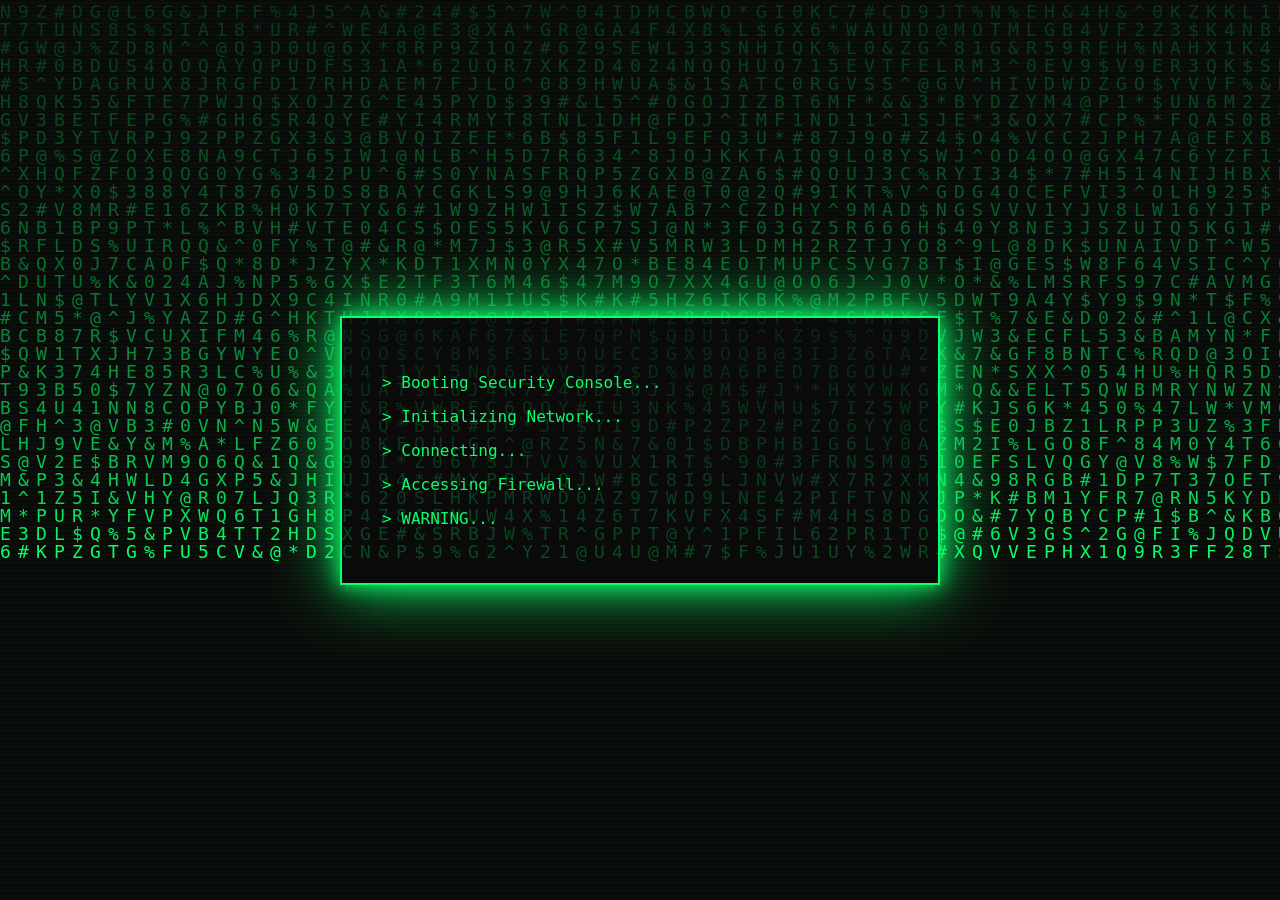
==== index.html @ 8a27b748 "Initial project upload Added the complete Hack the System project built with HTML, CSS, and JavaScri" ====
<!DOCTYPE html>
<html lang="en">
<head>

<meta charset="UTF-8">
<meta name="viewport" content="width=device-width, initial-scale=1.0">

<title>Hack The System</title>

<link rel="stylesheet" href="style.css">
<script src="script.js"></script>
</head>

<body>

<canvas id="matrix"></canvas>

<div class="scanlines"></div>

<div id="bootScreen">

    <div class="terminal">

        <p>> Booting Security Console...</p>
        <p>> Initializing Network...</p>
        <p>> Connecting...</p>
        <p>> Accessing Firewall...</p>
        <p>> WARNING...</p>

    </div>

</div>


<div id="mainScreen" class="hidden">

    <h1 class="glitch" data-text="HACK THE SYSTEM">
        HACK THE SYSTEM
    </h1>

    <div class="card">

        <div id="terminalText"></div>

        <button id="startBtn">
            START HACK
        </button>

    </div>

</div>

<script>

const terminalmessage=[
"SYSTEM BREACH DETECTED",
"",
"Hack the system to retrieve the access code.",
"",
"Your only way in is to solve the Numberdle.",
"",
"Good Luck..."
];

setTimeout(()=>{

document.getElementById("bootScreen").style.display="none";

document.getElementById("mainScreen").classList.remove("hidden");

typeMessage();

},4500);


function typeMessage(){

const box=document.getElementById("terminalText");

let line=0;

function typeLine(){

if(line>=terminalmessage.length) return;

let i=0;

const p=document.createElement("p");

box.appendChild(p);

const txt=terminalmessage[line];

const timer=setInterval(()=>{

p.textContent=txt.substring(0,i);

i++;

if(i>txt.length){

clearInterval(timer);

line++;

setTimeout(typeLine,300);

}

},35);

}

typeLine();

}

document.getElementById("startBtn").onclick = () => {
    window.location.href = "numberdle.html";
};
</script>

<script>

const canvas=document.getElementById("matrix");

const ctx=canvas.getContext("2d");

canvas.width=window.innerWidth;
canvas.height=window.innerHeight;

const letters="ABCDEFGHIJKLMNOPQRSTUVWXYZ0123456789#$%^&*@";

const fontSize=18;

const columns=canvas.width/fontSize;

const drops=[];

for(let i=0;i<columns;i++)
drops[i]=1;

function draw(){

ctx.fillStyle="rgba(0,0,0,0.06)";
ctx.fillRect(0,0,canvas.width,canvas.height);

ctx.fillStyle="#00ff66";
ctx.font=fontSize+"px monospace";

for(let i=0;i<drops.length;i++){

const text=letters[Math.floor(Math.random()*letters.length)];

ctx.fillText(text,i*fontSize,drops[i]*fontSize);

if(drops[i]*fontSize>canvas.height&&Math.random()>0.975)
drops[i]=0;

drops[i]++;

}

}

setInterval(draw,40);

window.onresize=()=>{

canvas.width=innerWidth;
canvas.height=innerHeight;

}

</script>

</body>
</html>
---- style.css ----
*{

margin:0;
padding:0;
box-sizing:border-box;

}

body{

font-family:Consolas,monospace;
background:black;
overflow:hidden;
color:#00ff66;

}

#matrix{

position:fixed;
top:0;
left:0;
width:100%;
height:100%;
z-index:-3;

}

.scanlines{

position:fixed;

width:100%;
height:100%;

background:
linear-gradient(
transparent 50%,
rgba(0,255,0,.03) 51%
);

background-size:100% 4px;

pointer-events:none;

animation:flicker .15s infinite;

z-index:-2;

}

@keyframes flicker{

0%{opacity:.96;}
50%{opacity:1;}
100%{opacity:.94;}

}

#bootScreen{

display:flex;
justify-content:center;
align-items:center;

height:100vh;

}

.terminal{

width:600px;
max-width:90%;

padding:40px;

border:2px solid #00ff66;

background:rgba(0,0,0,.75);

box-shadow:
0 0 20px #00ff66,
0 0 60px #00ff66;

}

.terminal p{

margin:15px 0;

animation:fade 1s forwards;

opacity:0;

}

.terminal p:nth-child(1){animation-delay:.2s;}
.terminal p:nth-child(2){animation-delay:.8s;}
.terminal p:nth-child(3){animation-delay:1.4s;}
.terminal p:nth-child(4){animation-delay:2.2s;}
.terminal p:nth-child(5){animation-delay:3s;}

@keyframes fade{

to{
opacity:1;
}

}

.hidden{

display:none;

}

#mainScreen{

height:100vh;

display:flex;

flex-direction:column;

justify-content:center;

align-items:center;

padding:20px;

}

.glitch{

font-size:4rem;

position:relative;

color:#00ff66;

margin-bottom:40px;

text-shadow:
0 0 8px #00ff66,
0 0 30px #00ff66;

animation:glitch 1.2s infinite;

}

.glitch::before{

content:attr(data-text);

position:absolute;

left:-3px;

top:0;

color:red;

overflow:hidden;

clip-path:inset(0 0 50% 0);

opacity:.5;

}

.glitch::after{

content:attr(data-text);

position:absolute;

left:3px;

top:0;

color:cyan;

clip-path:inset(50% 0 0 0);

opacity:.5;

}

@keyframes glitch{

0%{transform:skew(0deg);}
20%{transform:skew(2deg);}
40%{transform:translate(-2px);}
60%{transform:translate(2px);}
80%{transform:skew(-2deg);}
100%{transform:none;}

}

.card{

width:700px;
max-width:90%;

padding:40px;

border:2px solid #00ff66;

background:rgba(0,0,0,.65);

backdrop-filter:blur(12px);

box-shadow:
0 0 30px #00ff66;

}

#terminalText{

min-height:220px;

font-size:1.1rem;

line-height:2;

white-space:pre-wrap;

}

#terminalText p::after{

content:"_";

animation:cursor .8s infinite;

}

@keyframes cursor{

50%{
opacity:0;
}

}

button{

margin-top:25px;

padding:18px 45px;

background:black;

border:2px solid #00ff66;

color:#00ff66;

font-size:20px;

cursor:pointer;

transition:.3s;

}

button:hover{

background:#00ff66;

color:black;

box-shadow:
0 0 20px #00ff66,
0 0 40px #00ff66;

transform:scale(1.05);

}

@media(max-width:700px){

.glitch{

font-size:2rem;

text-align:center;

}

.card{

padding:25px;

}

#terminalText{

font-size:15px;

}

button{

width:100%;

}

}
/* ==========================================
   PART 2C-1
   NUMBERDLE PAGE STYLES
========================================== */

/* ---------- Main Layout ---------- */

.game-container{
    width:100%;
    max-width:1000px;
    margin:0 auto;
    min-height:100vh;
    padding:30px 20px;
    display:flex;
    flex-direction:column;
    align-items:center;
    justify-content:flex-start;
}

/* ---------- Header ---------- */

.game-header{
    text-align:center;
    margin-bottom:20px;
}

.subtitle{
    color:#8effb6;
    letter-spacing:2px;
    margin-top:10px;
    opacity:.9;
}

/* ---------- Status ---------- */

.status-panel{
    display:flex;
    gap:15px;
    flex-wrap:wrap;
    justify-content:center;
    margin-bottom:25px;
    width:100%;
}

.status-card{
    min-width:170px;
    background:rgba(0,0,0,.55);
    border:1px solid #00ff66;
    border-radius:10px;
    padding:12px;
    text-align:center;
    box-shadow:0 0 15px rgba(0,255,102,.25);
}

.status-card span{
    display:block;
    font-size:.8rem;
    color:#8effb6;
}

.status-card strong{
    display:block;
    margin-top:6px;
    font-size:1.2rem;
}

/* ---------- Board ---------- */

.board-wrapper{
    margin:20px 0;
}

.board{
    display:flex;
    flex-direction:column;
    gap:12px;
}

.row{
    display:flex;
    gap:12px;
    justify-content:center;
}

/* ---------- Tiles ---------- */

.tile{
    width:65px;
    height:65px;

    border:2px solid #00ff66;

    display:flex;
    align-items:center;
    justify-content:center;

    font-size:2rem;
    font-weight:bold;

    background:rgba(0,0,0,.65);

    box-shadow:
        0 0 10px rgba(0,255,102,.3);

    transition:
        transform .25s,
        background .25s,
        border-color .25s;

    user-select:none;
}

.tile:not(.correct):not(.present):not(.absent){
    color:#00ff66;
}

.tile.active{
    border-color:#ffffff;
    transform:scale(1.05);
}

/* ---------- Message ---------- */

.message-panel{
    margin:20px 0;
    min-height:30px;
    text-align:center;
}

#message{
    color:#b9ffd0;
    font-size:1rem;
}

/* ---------- Keyboard ---------- */

.keyboard-wrapper{
    width:100%;
    max-width:520px;
    margin-top:20px;
}

.keyboard-row{
    display:flex;
    justify-content:center;
    gap:10px;
    margin-bottom:10px;
}

.key{
    min-width:60px;
    height:55px;

    border:1px solid #00ff66;

    background:rgba(0,0,0,.7);

    color:#00ff66;

    font-size:18px;
    font-weight:bold;

    cursor:pointer;

    border-radius:8px;

    transition:
        background .2s,
        transform .15s,
        box-shadow .2s;
}

.key:hover{
    background:#00ff66;
    color:#000;
    transform:translateY(-2px);
    box-shadow:0 0 15px #00ff66;
}

.key:active{
    transform:scale(.95);
}

.key.action{
    flex:1;
}

.key.enter{
    flex:1.2;
}

/* ---------- Hacker Feed ---------- */

#hackFeed{
    margin-top:25px;
    min-height:25px;
    font-size:.95rem;
    color:#7dffaf;
    opacity:.8;
    letter-spacing:1px;
    text-align:center;
}

/* ---------- Responsive ---------- */

@media (max-width:768px){

    .tile{
        width:55px;
        height:55px;
        font-size:1.6rem;
    }

    .status-card{
        min-width:130px;
    }

    .key{
        min-width:50px;
        height:48px;
        font-size:16px;
    }

}

@media (max-width:520px){

    .game-container{
        padding:20px 10px;
    }

    .tile{
        width:48px;
        height:48px;
        font-size:1.4rem;
    }

    .row{
        gap:8px;
    }

    .keyboard-row{
        gap:6px;
    }

    .key{
        min-width:42px;
        height:44px;
        font-size:15px;
    }

    .status-panel{
        flex-direction:column;
        align-items:center;
    }

    .status-card{
        width:100%;
        max-width:300px;
    }

}
/*==================================================
PART 2C-2
Win/Lose Overlay + Final Polish
==================================================*/

/* Hide Elements */

.hidden{
    display:none !important;
}

/* ---------------- Overlay ---------------- */

.overlay{

    position:fixed;

    inset:0;

    background:rgba(0,0,0,.82);

    backdrop-filter:blur(8px);

    display:flex;

    justify-content:center;

    align-items:center;

    z-index:9999;

    animation:fadeIn .35s ease;

}

@keyframes fadeIn{

    from{

        opacity:0;

    }

    to{

        opacity:1;

    }

}

/* ---------------- Overlay Card ---------------- */

.overlay-card{

    width:min(92%,520px);

    padding:35px;

    text-align:center;

    border:2px solid #00ff66;

    border-radius:14px;

    background:rgba(10,10,10,.82);

    backdrop-filter:blur(14px);

    box-shadow:

        0 0 20px #00ff66,

        0 0 60px rgba(0,255,102,.25);

    animation:popup .4s ease;

}

@keyframes popup{

    from{

        transform:scale(.8);

        opacity:0;

    }

    to{

        transform:scale(1);

        opacity:1;

    }

}

.overlay-card h2{

    color:#00ff66;

    font-size:2rem;

    margin-bottom:15px;

    text-shadow:

        0 0 10px #00ff66,

        0 0 30px #00ff66;

}

.overlay-card p{

    color:#baffd1;

    margin:10px 0;

    line-height:1.6;

}

.overlay-card .small{

    font-size:.9rem;

    opacity:.8;

}

/* ---------------- Access Code ---------------- */

.access-code{

    margin:25px auto;

    padding:15px;

    width:220px;

    border:2px dashed #00ff66;

    border-radius:10px;

    font-size:2rem;

    letter-spacing:5px;

    color:#00ff66;

    background:#000;

    box-shadow:

        inset 0 0 12px rgba(0,255,102,.4),

        0 0 15px rgba(0,255,102,.35);

}

/* ---------------- Loader ---------------- */

.loader{

    margin:25px auto;

    width:60px;

    height:60px;

    border-radius:50%;

    border:5px solid rgba(0,255,102,.2);

    border-top-color:#00ff66;

    animation:spin 1s linear infinite;

}

@keyframes spin{

    to{

        transform:rotate(360deg);

    }

}

/* ---------------- Buttons ---------------- */

.overlay button{

    margin-top:20px;

    padding:15px 30px;

    border:2px solid #00ff66;

    background:#000;

    color:#00ff66;

    cursor:pointer;

    font-size:17px;

    font-weight:bold;

    border-radius:8px;

    transition:.25s;

}

.overlay button:hover{

    background:#00ff66;

    color:#000;

    transform:translateY(-2px);

    box-shadow:

        0 0 20px #00ff66,

        0 0 40px rgba(0,255,102,.4);

}

/* ---------------- Improved Tile Animation ---------------- */

.tile{

    perspective:600px;

}

.flip{

    animation:flipTile .55s ease;

}

@keyframes flipTile{

    0%{

        transform:rotateX(0);

    }

    50%{

        transform:rotateX(90deg);

    }

    100%{

        transform:rotateX(0);

    }

}

/* ---------------- Shake ---------------- */

.shake{

    animation:shakeTile .35s;

}

@keyframes shakeTile{

    0%,100%{

        transform:translateX(0);

    }

    20%{

        transform:translateX(-7px);

    }

    40%{

        transform:translateX(7px);

    }

    60%{

        transform:translateX(-7px);

    }

    80%{

        transform:translateX(7px);

    }

}

/* ---------------- Glow Effects ---------------- */

.correct{

    box-shadow:

        0 0 15px #16c60c,

        0 0 30px #16c60c;

}

.present{

    box-shadow:

        0 0 15px #d6b500,

        0 0 30px #d6b500;

}

.absent{

    box-shadow:

        0 0 8px #555;

}

/* ---------------- CRT Flicker ---------------- */

body::after{

    content:"";

    position:fixed;

    inset:0;

    pointer-events:none;

    opacity:.04;

    background:white;

    animation:crt .12s infinite;

}

@keyframes crt{

    0%{

        opacity:.04;

    }

    50%{

        opacity:.02;

    }

    100%{

        opacity:.05;

    }

}

/* ---------------- Scrollbar ---------------- */

::-webkit-scrollbar{

    width:10px;

}

::-webkit-scrollbar-track{

    background:#000;

}

::-webkit-scrollbar-thumb{

    background:#00ff66;

    border-radius:20px;

}

/* ---------------- Mobile ---------------- */

@media (max-width:500px){

    .overlay-card{

        padding:25px;

    }

    .overlay-card h2{

        font-size:1.5rem;

    }

    .access-code{

        width:180px;

        font-size:1.5rem;

        letter-spacing:3px;

    }

}
/*==================================================
PART 4C-1
SUCCESS PAGE
==================================================*/

/* ---------- Layout ---------- */

.success-container{

    width:100%;

    min-height:100vh;

    display:flex;

    justify-content:center;

    align-items:center;

    padding:40px 20px;

}

.success-card{

    width:min(900px,95%);

    padding:40px;

    border:2px solid #00ff66;

    border-radius:16px;

    background:rgba(0,0,0,.72);

    backdrop-filter:blur(15px);

    box-shadow:

        0 0 25px #00ff66,

        0 0 60px rgba(0,255,102,.18);

}

/* ---------- Subtitle ---------- */

.success-subtitle{

    text-align:center;

    margin:15px 0 35px;

    color:#9dffc6;

    letter-spacing:2px;

}

/* ---------- Terminal ---------- */

.terminal-window{

    width:100%;

    height:320px;

    overflow-y:auto;

    overflow-x:hidden;

    background:#050505;

    border:2px solid #00ff66;

    border-radius:12px;

    padding:20px;

    box-shadow:

        inset 0 0 20px rgba(0,255,102,.2);

}

#terminalOutput{

    font-family:Consolas,monospace;

    font-size:16px;

    color:#00ff66;

    line-height:1.8;

    white-space:pre-wrap;

}

#terminalOutput p{

    margin-bottom:10px;

}

/* ---------- Success Panel ---------- */

.success-panel{

    margin-top:35px;

    border:2px solid #00ff66;

    border-radius:12px;

    background:#020202;

    padding:25px;

    text-align:center;

    box-shadow:

        0 0 18px rgba(0,255,102,.3);

}

.success-panel pre{

    color:#00ff66;

    font-family:Consolas,monospace;

    font-size:18px;

    line-height:1.7;

    white-space:pre-wrap;

}

/* ---------- Restart Button ---------- */

#restartMission{

    display:block;

    margin:35px auto 0;

    padding:16px 40px;

    background:#000;

    border:2px solid #00ff66;

    color:#00ff66;

    font-size:18px;

    font-weight:bold;

    cursor:pointer;

    border-radius:10px;

    transition:.25s;

}

#restartMission:hover{

    background:#00ff66;

    color:#000;

    box-shadow:

        0 0 18px #00ff66,

        0 0 35px rgba(0,255,102,.35);

    transform:translateY(-3px);

}

#restartMission:active{

    transform:scale(.96);

}

/* ---------- Scrollbar ---------- */

.terminal-window::-webkit-scrollbar{

    width:8px;

}

.terminal-window::-webkit-scrollbar-track{

    background:#000;

}

.terminal-window::-webkit-scrollbar-thumb{

    background:#00ff66;

    border-radius:20px;

}

/* ---------- Responsive ---------- */

@media(max-width:700px){

    .success-card{

        padding:25px;

    }

    .terminal-window{

        height:260px;

    }

    .success-panel pre{

        font-size:15px;

    }

}

@media(max-width:480px){

    .terminal-window{

        height:220px;

    }

    #terminalOutput{

        font-size:14px;

    }

    .success-panel{

        padding:18px;

    }

    .success-panel pre{

        font-size:13px;

    }

    #restartMission{

        width:100%;

    }

}/*==================================================
PART 4C-2
Final Success Page Effects
==================================================*/

/* ===============================
   Confetti Container
================================*/

#confettiContainer{

    position:fixed;

    inset:0;

    pointer-events:none;

    overflow:hidden;

    z-index:5;

}

/* Individual Confetti */

.confetti-piece{

    position:absolute;

    width:10px;

    height:18px;

    border-radius:2px;

    opacity:.9;

    animation:confettiFall linear forwards;

}

@keyframes confettiFall{

    0%{

        transform:
            translateY(-100px)
            rotate(0deg);

        opacity:1;

    }

    100%{

        transform:
            translateY(120vh)
            rotate(720deg);

        opacity:0;

    }

}

/* ===============================
   Celebration Overlay
================================*/

#celebrationOverlay{

    backdrop-filter:blur(10px);

}

#celebrationOverlay .overlay-card{

    animation:celebrate .5s ease;

}

@keyframes celebrate{

    from{

        transform:scale(.75);

        opacity:0;

    }

    to{

        transform:scale(1);

        opacity:1;

    }

}

/* ===============================
   Success Card Glow
================================*/

.success-card{

    animation:successPulse 4s infinite;

}

@keyframes successPulse{

    0%{

        box-shadow:

            0 0 20px #00ff66,

            0 0 40px rgba(0,255,102,.15);

    }

    50%{

        box-shadow:

            0 0 35px #00ff66,

            0 0 90px rgba(0,255,102,.35);

    }

    100%{

        box-shadow:

            0 0 20px #00ff66,

            0 0 40px rgba(0,255,102,.15);

    }

}

/* ===============================
   Terminal Cursor
================================*/

#terminalOutput p:last-child::after{

    content:"▋";

    margin-left:4px;

    animation:blinkCursor .7s infinite;

}

@keyframes blinkCursor{

    50%{

        opacity:0;

    }

}

/* ===============================
   CRT Flash
================================*/

.crtFlash{

    animation:crtFlashAnim .08s;

}

@keyframes crtFlashAnim{

    0%{

        filter:brightness(1);

    }

    50%{

        filter:brightness(1.45);

    }

    100%{

        filter:brightness(1);

    }

}

/* ===============================
   Success Text Glow
================================*/

.success-panel{

    animation:textGlow 2.5s infinite alternate;

}

@keyframes textGlow{

    from{

        text-shadow:

            0 0 6px #00ff66;

    }

    to{

        text-shadow:

            0 0 18px #00ff66,

            0 0 35px #00ff66;

    }

}

/* ===============================
   Button Glow
================================*/

#restartMission{

    position:relative;

    overflow:hidden;

}

#restartMission::before{

    content:"";

    position:absolute;

    left:-120%;

    top:0;

    width:100%;

    height:100%;

    background:

        linear-gradient(

            90deg,

            transparent,

            rgba(255,255,255,.35),

            transparent

        );

    transition:.7s;

}

#restartMission:hover::before{

    left:120%;

}

/* ===============================
   Terminal Fade
================================*/

#terminalOutput p{

    animation:terminalFade .35s ease;

}

@keyframes terminalFade{

    from{

        opacity:0;

        transform:translateY(6px);

    }

    to{

        opacity:1;

        transform:none;

    }

}

/* ===============================
   Responsive Tweaks
================================*/

@media(max-width:600px){

    .success-card{

        padding:20px;

    }

    .success-subtitle{

        font-size:14px;

    }

}

@media(max-width:420px){

    .success-panel pre{

        font-size:12px;

        line-height:1.5;

    }

}
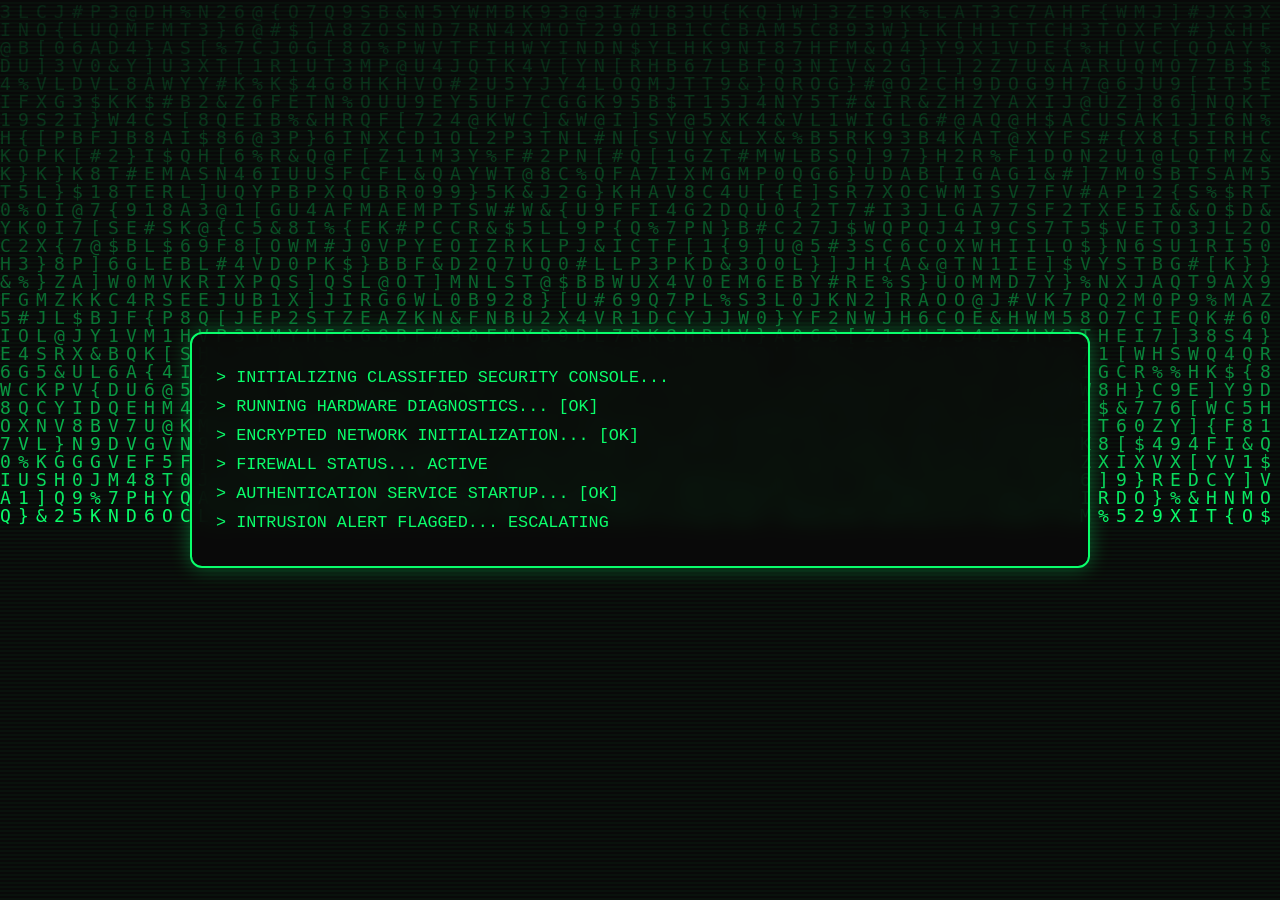
==== commit 5f6ebcb8: "Improved Numberdle:Made responsive,added instructions" ====
--- a/index.html
+++ b/index.html
@@ -1,178 +1,59 @@
 <!DOCTYPE html>
 <html lang="en">
 <head>
+    <meta charset="UTF-8">
+    <meta name="viewport" content="width=device-width, initial-scale=1.0">
+    <title>Hack the System | Classified Console</title>
+    <link rel="stylesheet" href="style.css">
+</head>
+<body class="landing-page">
+    <canvas id="matrix"></canvas>
+    <div class="scanlines"></div>
 
-<meta charset="UTF-8">
-<meta name="viewport" content="width=device-width, initial-scale=1.0">
+    <main id="bootScreen" class="boot-screen">
+        <section class="terminal boot-terminal" aria-label="Boot Sequence">
+            <p>&gt; INITIALIZING CLASSIFIED SECURITY CONSOLE...</p>
+            <p>&gt; RUNNING HARDWARE DIAGNOSTICS... [OK]</p>
+            <p>&gt; ENCRYPTED NETWORK INITIALIZATION... [OK]</p>
+            <p>&gt; FIREWALL STATUS... ACTIVE</p>
+            <p>&gt; AUTHENTICATION SERVICE STARTUP... [OK]</p>
+            <p>&gt; INTRUSION ALERT FLAGGED... ESCALATING</p>
+        </section>
+    </main>
 
-<title>Hack The System</title>
+    <main id="mainScreen" class="landing-main hidden">
+        <h1 class="glitch" data-text="HACK THE SYSTEM">HACK THE SYSTEM</h1>
 
-<link rel="stylesheet" href="style.css">
-<script src="script.js"></script>
-</head>
+        <section class="card briefing-card">
+            <div id="terminalText" class="terminal-text"></div>
 
-<body>
+            <pre class="briefing-copy">
+SECURITY INCIDENT DETECTED
 
-<canvas id="matrix"></canvas>
+An encrypted authentication token has been isolated within the target security system.
 
-<div class="scanlines"></div>
+Standard authentication has been disabled.
 
-<div id="bootScreen">
+To retrieve the temporary access token, you must successfully complete the cryptographic verification sequence.
 
-    <div class="terminal">
+NOTICE:
+■ Green  = Correct digit in the correct position.
+■ Yellow = Correct digit but incorrect position.
+■ Red    = Digit is not present.
 
-        <p>> Booting Security Console...</p>
-        <p>> Initializing Network...</p>
-        <p>> Connecting...</p>
-        <p>> Accessing Firewall...</p>
-        <p>> WARNING...</p>
+Maximum attempts before the firewall permanently locks the session: 6
 
-    </div>
+Proceed only if authorized.
+            </pre>
 
-</div>
+            <p class="fiction-note">
+                Fictional interface for entertainment and learning.
+            </p>
 
+            <button id="startBtn" type="button">INITIATE INFILTRATION</button>
+        </section>
+    </main>
 
-<div id="mainScreen" class="hidden">
-
-    <h1 class="glitch" data-text="HACK THE SYSTEM">
-        HACK THE SYSTEM
-    </h1>
-
-    <div class="card">
-
-        <div id="terminalText"></div>
-
-        <button id="startBtn">
-            START HACK
-        </button>
-
-    </div>
-
-</div>
-
-<script>
-
-const terminalmessage=[
-"SYSTEM BREACH DETECTED",
-"",
-"Hack the system to retrieve the access code.",
-"",
-"Your only way in is to solve the Numberdle.",
-"",
-"Good Luck..."
-];
-
-setTimeout(()=>{
-
-document.getElementById("bootScreen").style.display="none";
-
-document.getElementById("mainScreen").classList.remove("hidden");
-
-typeMessage();
-
-},4500);
-
-
-function typeMessage(){
-
-const box=document.getElementById("terminalText");
-
-let line=0;
-
-function typeLine(){
-
-if(line>=terminalmessage.length) return;
-
-let i=0;
-
-const p=document.createElement("p");
-
-box.appendChild(p);
-
-const txt=terminalmessage[line];
-
-const timer=setInterval(()=>{
-
-p.textContent=txt.substring(0,i);
-
-i++;
-
-if(i>txt.length){
-
-clearInterval(timer);
-
-line++;
-
-setTimeout(typeLine,300);
-
-}
-
-},35);
-
-}
-
-typeLine();
-
-}
-
-document.getElementById("startBtn").onclick = () => {
-    window.location.href = "numberdle.html";
-};
-</script>
-
-<script>
-
-const canvas=document.getElementById("matrix");
-
-const ctx=canvas.getContext("2d");
-
-canvas.width=window.innerWidth;
-canvas.height=window.innerHeight;
-
-const letters="ABCDEFGHIJKLMNOPQRSTUVWXYZ0123456789#$%^&*@";
-
-const fontSize=18;
-
-const columns=canvas.width/fontSize;
-
-const drops=[];
-
-for(let i=0;i<columns;i++)
-drops[i]=1;
-
-function draw(){
-
-ctx.fillStyle="rgba(0,0,0,0.06)";
-ctx.fillRect(0,0,canvas.width,canvas.height);
-
-ctx.fillStyle="#00ff66";
-ctx.font=fontSize+"px monospace";
-
-for(let i=0;i<drops.length;i++){
-
-const text=letters[Math.floor(Math.random()*letters.length)];
-
-ctx.fillText(text,i*fontSize,drops[i]*fontSize);
-
-if(drops[i]*fontSize>canvas.height&&Math.random()>0.975)
-drops[i]=0;
-
-drops[i]++;
-
-}
-
-}
-
-setInterval(draw,40);
-
-window.onresize=()=>{
-
-canvas.width=innerWidth;
-canvas.height=innerHeight;
-
-}
-
-</script>
-
+    <script src="script.js"></script>
 </body>
 </html>
--- a/style.css
+++ b/style.css
@@ -1,1617 +1,728 @@
-*{
-
-margin:0;
-padding:0;
-box-sizing:border-box;
-
-}
-
-body{
-
-font-family:Consolas,monospace;
-background:black;
-overflow:hidden;
-color:#00ff66;
-
-}
-
-#matrix{
-
-position:fixed;
-top:0;
-left:0;
-width:100%;
-height:100%;
-z-index:-3;
-
-}
-
-.scanlines{
-
-position:fixed;
-
-width:100%;
-height:100%;
-
-background:
-linear-gradient(
-transparent 50%,
-rgba(0,255,0,.03) 51%
-);
-
-background-size:100% 4px;
-
-pointer-events:none;
-
-animation:flicker .15s infinite;
-
-z-index:-2;
-
-}
-
-@keyframes flicker{
-
-0%{opacity:.96;}
-50%{opacity:1;}
-100%{opacity:.94;}
-
-}
-
-#bootScreen{
-
-display:flex;
-justify-content:center;
-align-items:center;
-
-height:100vh;
-
-}
-
-.terminal{
-
-width:600px;
-max-width:90%;
-
-padding:40px;
-
-border:2px solid #00ff66;
-
-background:rgba(0,0,0,.75);
-
-box-shadow:
-0 0 20px #00ff66,
-0 0 60px #00ff66;
-
-}
-
-.terminal p{
-
-margin:15px 0;
-
-animation:fade 1s forwards;
-
-opacity:0;
-
-}
-
-.terminal p:nth-child(1){animation-delay:.2s;}
-.terminal p:nth-child(2){animation-delay:.8s;}
-.terminal p:nth-child(3){animation-delay:1.4s;}
-.terminal p:nth-child(4){animation-delay:2.2s;}
-.terminal p:nth-child(5){animation-delay:3s;}
-
-@keyframes fade{
-
-to{
-opacity:1;
-}
-
-}
-
-.hidden{
-
-display:none;
-
-}
-
-#mainScreen{
-
-height:100vh;
-
-display:flex;
-
-flex-direction:column;
-
-justify-content:center;
-
-align-items:center;
-
-padding:20px;
-
-}
-
-.glitch{
-
-font-size:4rem;
-
-position:relative;
-
-color:#00ff66;
-
-margin-bottom:40px;
-
-text-shadow:
-0 0 8px #00ff66,
-0 0 30px #00ff66;
-
-animation:glitch 1.2s infinite;
-
-}
-
-.glitch::before{
-
-content:attr(data-text);
-
-position:absolute;
-
-left:-3px;
-
-top:0;
-
-color:red;
-
-overflow:hidden;
-
-clip-path:inset(0 0 50% 0);
-
-opacity:.5;
-
-}
-
-.glitch::after{
-
-content:attr(data-text);
-
-position:absolute;
-
-left:3px;
-
-top:0;
-
-color:cyan;
-
-clip-path:inset(50% 0 0 0);
-
-opacity:.5;
-
-}
-
-@keyframes glitch{
-
-0%{transform:skew(0deg);}
-20%{transform:skew(2deg);}
-40%{transform:translate(-2px);}
-60%{transform:translate(2px);}
-80%{transform:skew(-2deg);}
-100%{transform:none;}
-
-}
-
-.card{
-
-width:700px;
-max-width:90%;
-
-padding:40px;
-
-border:2px solid #00ff66;
-
-background:rgba(0,0,0,.65);
-
-backdrop-filter:blur(12px);
-
-box-shadow:
-0 0 30px #00ff66;
-
-}
-
-#terminalText{
-
-min-height:220px;
-
-font-size:1.1rem;
-
-line-height:2;
-
-white-space:pre-wrap;
-
-}
-
-#terminalText p::after{
-
-content:"_";
-
-animation:cursor .8s infinite;
-
-}
-
-@keyframes cursor{
-
-50%{
-opacity:0;
-}
-
-}
-
-button{
-
-margin-top:25px;
-
-padding:18px 45px;
-
-background:black;
-
-border:2px solid #00ff66;
-
-color:#00ff66;
-
-font-size:20px;
-
-cursor:pointer;
-
-transition:.3s;
-
-}
-
-button:hover{
-
-background:#00ff66;
-
-color:black;
-
-box-shadow:
-0 0 20px #00ff66,
-0 0 40px #00ff66;
-
-transform:scale(1.05);
-
-}
-
-@media(max-width:700px){
-
-.glitch{
-
-font-size:2rem;
-
-text-align:center;
-
-}
-
-.card{
-
-padding:25px;
-
-}
-
-#terminalText{
-
-font-size:15px;
-
-}
-
-button{
-
-width:100%;
-
-}
-
-}
-/* ==========================================
-   PART 2C-1
-   NUMBERDLE PAGE STYLES
-========================================== */
-
-/* ---------- Main Layout ---------- */
-
-.game-container{
-    width:100%;
-    max-width:1000px;
-    margin:0 auto;
-    min-height:100vh;
-    padding:30px 20px;
-    display:flex;
-    flex-direction:column;
-    align-items:center;
-    justify-content:flex-start;
-}
-
-/* ---------- Header ---------- */
-
-.game-header{
-    text-align:center;
-    margin-bottom:20px;
-}
-
-.subtitle{
-    color:#8effb6;
-    letter-spacing:2px;
-    margin-top:10px;
-    opacity:.9;
-}
-
-/* ---------- Status ---------- */
-
-.status-panel{
-    display:flex;
-    gap:15px;
-    flex-wrap:wrap;
-    justify-content:center;
-    margin-bottom:25px;
-    width:100%;
-}
-
-.status-card{
-    min-width:170px;
-    background:rgba(0,0,0,.55);
-    border:1px solid #00ff66;
-    border-radius:10px;
-    padding:12px;
-    text-align:center;
-    box-shadow:0 0 15px rgba(0,255,102,.25);
-}
-
-.status-card span{
-    display:block;
-    font-size:.8rem;
-    color:#8effb6;
-}
-
-.status-card strong{
-    display:block;
-    margin-top:6px;
-    font-size:1.2rem;
-}
-
-/* ---------- Board ---------- */
-
-.board-wrapper{
-    margin:20px 0;
-}
-
-.board{
-    display:flex;
-    flex-direction:column;
-    gap:12px;
-}
-
-.row{
-    display:flex;
-    gap:12px;
-    justify-content:center;
-}
-
-/* ---------- Tiles ---------- */
-
-.tile{
-    width:65px;
-    height:65px;
-
-    border:2px solid #00ff66;
-
-    display:flex;
-    align-items:center;
-    justify-content:center;
-
-    font-size:2rem;
-    font-weight:bold;
-
-    background:rgba(0,0,0,.65);
-
-    box-shadow:
-        0 0 10px rgba(0,255,102,.3);
-
-    transition:
-        transform .25s,
-        background .25s,
-        border-color .25s;
-
-    user-select:none;
-}
-
-.tile:not(.correct):not(.present):not(.absent){
-    color:#00ff66;
-}
-
-.tile.active{
-    border-color:#ffffff;
-    transform:scale(1.05);
-}
-
-/* ---------- Message ---------- */
-
-.message-panel{
-    margin:20px 0;
-    min-height:30px;
-    text-align:center;
-}
-
-#message{
-    color:#b9ffd0;
-    font-size:1rem;
-}
-
-/* ---------- Keyboard ---------- */
-
-.keyboard-wrapper{
-    width:100%;
-    max-width:520px;
-    margin-top:20px;
-}
-
-.keyboard-row{
-    display:flex;
-    justify-content:center;
-    gap:10px;
-    margin-bottom:10px;
-}
-
-.key{
-    min-width:60px;
-    height:55px;
-
-    border:1px solid #00ff66;
-
-    background:rgba(0,0,0,.7);
-
-    color:#00ff66;
-
-    font-size:18px;
-    font-weight:bold;
-
-    cursor:pointer;
-
-    border-radius:8px;
-
-    transition:
-        background .2s,
-        transform .15s,
-        box-shadow .2s;
-}
-
-.key:hover{
-    background:#00ff66;
-    color:#000;
-    transform:translateY(-2px);
-    box-shadow:0 0 15px #00ff66;
-}
-
-.key:active{
-    transform:scale(.95);
-}
-
-.key.action{
-    flex:1;
-}
-
-.key.enter{
-    flex:1.2;
-}
-
-/* ---------- Hacker Feed ---------- */
-
-#hackFeed{
-    margin-top:25px;
-    min-height:25px;
-    font-size:.95rem;
-    color:#7dffaf;
-    opacity:.8;
-    letter-spacing:1px;
-    text-align:center;
-}
-
-/* ---------- Responsive ---------- */
-
-@media (max-width:768px){
-
-    .tile{
-        width:55px;
-        height:55px;
-        font-size:1.6rem;
-    }
-
-    .status-card{
-        min-width:130px;
-    }
-
-    .key{
-        min-width:50px;
-        height:48px;
-        font-size:16px;
-    }
-
-}
-
-@media (max-width:520px){
-
-    .game-container{
-        padding:20px 10px;
-    }
-
-    .tile{
-        width:48px;
-        height:48px;
-        font-size:1.4rem;
-    }
-
-    .row{
-        gap:8px;
-    }
-
-    .keyboard-row{
-        gap:6px;
-    }
-
-    .key{
-        min-width:42px;
-        height:44px;
-        font-size:15px;
-    }
-
-    .status-panel{
-        flex-direction:column;
-        align-items:center;
-    }
-
-    .status-card{
-        width:100%;
-        max-width:300px;
-    }
-
-}
-/*==================================================
-PART 2C-2
-Win/Lose Overlay + Final Polish
-==================================================*/
-
-/* Hide Elements */
-
-.hidden{
-    display:none !important;
-}
-
-/* ---------------- Overlay ---------------- */
-
-.overlay{
-
-    position:fixed;
-
-    inset:0;
-
-    background:rgba(0,0,0,.82);
-
-    backdrop-filter:blur(8px);
-
-    display:flex;
-
-    justify-content:center;
-
-    align-items:center;
-
-    z-index:9999;
-
-    animation:fadeIn .35s ease;
-
-}
-
-@keyframes fadeIn{
-
-    from{
-
-        opacity:0;
-
-    }
-
-    to{
-
-        opacity:1;
-
-    }
-
-}
-
-/* ---------------- Overlay Card ---------------- */
-
-.overlay-card{
-
-    width:min(92%,520px);
-
-    padding:35px;
-
-    text-align:center;
-
-    border:2px solid #00ff66;
-
-    border-radius:14px;
-
-    background:rgba(10,10,10,.82);
-
-    backdrop-filter:blur(14px);
-
-    box-shadow:
-
-        0 0 20px #00ff66,
-
-        0 0 60px rgba(0,255,102,.25);
-
-    animation:popup .4s ease;
-
-}
-
-@keyframes popup{
-
-    from{
-
-        transform:scale(.8);
-
-        opacity:0;
-
-    }
-
-    to{
-
-        transform:scale(1);
-
-        opacity:1;
-
-    }
-
-}
-
-.overlay-card h2{
-
-    color:#00ff66;
-
-    font-size:2rem;
-
-    margin-bottom:15px;
-
-    text-shadow:
-
-        0 0 10px #00ff66,
-
-        0 0 30px #00ff66;
-
-}
-
-.overlay-card p{
-
-    color:#baffd1;
-
-    margin:10px 0;
-
-    line-height:1.6;
-
-}
-
-.overlay-card .small{
-
-    font-size:.9rem;
-
-    opacity:.8;
-
-}
-
-/* ---------------- Access Code ---------------- */
-
-.access-code{
-
-    margin:25px auto;
-
-    padding:15px;
-
-    width:220px;
-
-    border:2px dashed #00ff66;
-
-    border-radius:10px;
-
-    font-size:2rem;
-
-    letter-spacing:5px;
-
-    color:#00ff66;
-
-    background:#000;
-
-    box-shadow:
-
-        inset 0 0 12px rgba(0,255,102,.4),
-
-        0 0 15px rgba(0,255,102,.35);
-
-}
-
-/* ---------------- Loader ---------------- */
-
-.loader{
-
-    margin:25px auto;
-
-    width:60px;
-
-    height:60px;
-
-    border-radius:50%;
-
-    border:5px solid rgba(0,255,102,.2);
-
-    border-top-color:#00ff66;
-
-    animation:spin 1s linear infinite;
-
-}
-
-@keyframes spin{
-
-    to{
-
-        transform:rotate(360deg);
-
-    }
-
-}
-
-/* ---------------- Buttons ---------------- */
-
-.overlay button{
-
-    margin-top:20px;
-
-    padding:15px 30px;
-
-    border:2px solid #00ff66;
-
-    background:#000;
-
-    color:#00ff66;
-
-    cursor:pointer;
-
-    font-size:17px;
-
-    font-weight:bold;
-
-    border-radius:8px;
-
-    transition:.25s;
-
-}
-
-.overlay button:hover{
-
-    background:#00ff66;
-
-    color:#000;
-
-    transform:translateY(-2px);
-
-    box-shadow:
-
-        0 0 20px #00ff66,
-
-        0 0 40px rgba(0,255,102,.4);
-
-}
-
-/* ---------------- Improved Tile Animation ---------------- */
-
-.tile{
-
-    perspective:600px;
-
-}
-
-.flip{
-
-    animation:flipTile .55s ease;
-
-}
-
-@keyframes flipTile{
-
-    0%{
-
-        transform:rotateX(0);
-
-    }
-
-    50%{
-
-        transform:rotateX(90deg);
-
-    }
-
-    100%{
-
-        transform:rotateX(0);
-
-    }
-
-}
-
-/* ---------------- Shake ---------------- */
-
-.shake{
-
-    animation:shakeTile .35s;
-
-}
-
-@keyframes shakeTile{
-
-    0%,100%{
-
-        transform:translateX(0);
-
-    }
-
-    20%{
-
-        transform:translateX(-7px);
-
-    }
-
-    40%{
-
-        transform:translateX(7px);
-
-    }
-
-    60%{
-
-        transform:translateX(-7px);
-
-    }
-
-    80%{
-
-        transform:translateX(7px);
-
-    }
-
-}
-
-/* ---------------- Glow Effects ---------------- */
-
-.correct{
-
-    box-shadow:
-
-        0 0 15px #16c60c,
-
-        0 0 30px #16c60c;
-
-}
-
-.present{
-
-    box-shadow:
-
-        0 0 15px #d6b500,
-
-        0 0 30px #d6b500;
-
-}
-
-.absent{
-
-    box-shadow:
-
-        0 0 8px #555;
-
-}
-
-/* ---------------- CRT Flicker ---------------- */
-
-body::after{
-
-    content:"";
-
-    position:fixed;
-
-    inset:0;
-
-    pointer-events:none;
-
-    opacity:.04;
-
-    background:white;
-
-    animation:crt .12s infinite;
-
-}
-
-@keyframes crt{
-
-    0%{
-
-        opacity:.04;
-
-    }
-
-    50%{
-
-        opacity:.02;
-
-    }
-
-    100%{
-
-        opacity:.05;
-
-    }
-
-}
-
-/* ---------------- Scrollbar ---------------- */
-
-::-webkit-scrollbar{
-
-    width:10px;
-
-}
-
-::-webkit-scrollbar-track{
-
-    background:#000;
-
-}
-
-::-webkit-scrollbar-thumb{
-
-    background:#00ff66;
-
-    border-radius:20px;
-
-}
-
-/* ---------------- Mobile ---------------- */
-
-@media (max-width:500px){
-
-    .overlay-card{
-
-        padding:25px;
-
-    }
-
-    .overlay-card h2{
-
-        font-size:1.5rem;
-
-    }
-
-    .access-code{
-
-        width:180px;
-
-        font-size:1.5rem;
-
-        letter-spacing:3px;
-
-    }
-
-}
-/*==================================================
-PART 4C-1
-SUCCESS PAGE
-==================================================*/
-
-/* ---------- Layout ---------- */
-
-.success-container{
-
-    width:100%;
-
-    min-height:100vh;
-
-    display:flex;
-
-    justify-content:center;
-
-    align-items:center;
-
-    padding:40px 20px;
-
-}
-
-.success-card{
-
-    width:min(900px,95%);
-
-    padding:40px;
-
-    border:2px solid #00ff66;
-
-    border-radius:16px;
-
-    background:rgba(0,0,0,.72);
-
-    backdrop-filter:blur(15px);
-
-    box-shadow:
-
-        0 0 25px #00ff66,
-
-        0 0 60px rgba(0,255,102,.18);
-
-}
-
-/* ---------- Subtitle ---------- */
-
-.success-subtitle{
-
-    text-align:center;
-
-    margin:15px 0 35px;
-
-    color:#9dffc6;
-
-    letter-spacing:2px;
-
-}
-
-/* ---------- Terminal ---------- */
-
-.terminal-window{
-
-    width:100%;
-
-    height:320px;
-
-    overflow-y:auto;
-
-    overflow-x:hidden;
-
-    background:#050505;
-
-    border:2px solid #00ff66;
-
-    border-radius:12px;
-
-    padding:20px;
-
-    box-shadow:
-
-        inset 0 0 20px rgba(0,255,102,.2);
-
-}
-
-#terminalOutput{
-
-    font-family:Consolas,monospace;
-
-    font-size:16px;
-
-    color:#00ff66;
-
-    line-height:1.8;
-
-    white-space:pre-wrap;
-
-}
-
-#terminalOutput p{
-
-    margin-bottom:10px;
-
-}
-
-/* ---------- Success Panel ---------- */
-
-.success-panel{
-
-    margin-top:35px;
-
-    border:2px solid #00ff66;
-
-    border-radius:12px;
-
-    background:#020202;
-
-    padding:25px;
-
-    text-align:center;
-
-    box-shadow:
-
-        0 0 18px rgba(0,255,102,.3);
-
-}
-
-.success-panel pre{
-
-    color:#00ff66;
-
-    font-family:Consolas,monospace;
-
-    font-size:18px;
-
-    line-height:1.7;
-
-    white-space:pre-wrap;
-
-}
-
-/* ---------- Restart Button ---------- */
-
-#restartMission{
-
-    display:block;
-
-    margin:35px auto 0;
-
-    padding:16px 40px;
-
-    background:#000;
-
-    border:2px solid #00ff66;
-
-    color:#00ff66;
-
-    font-size:18px;
-
-    font-weight:bold;
-
-    cursor:pointer;
-
-    border-radius:10px;
-
-    transition:.25s;
-
-}
-
-#restartMission:hover{
-
-    background:#00ff66;
-
-    color:#000;
-
-    box-shadow:
-
-        0 0 18px #00ff66,
-
-        0 0 35px rgba(0,255,102,.35);
-
-    transform:translateY(-3px);
-
-}
-
-#restartMission:active{
-
-    transform:scale(.96);
-
-}
-
-/* ---------- Scrollbar ---------- */
-
-.terminal-window::-webkit-scrollbar{
-
-    width:8px;
-
-}
-
-.terminal-window::-webkit-scrollbar-track{
-
-    background:#000;
-
-}
-
-.terminal-window::-webkit-scrollbar-thumb{
-
-    background:#00ff66;
-
-    border-radius:20px;
-
-}
-
-/* ---------- Responsive ---------- */
-
-@media(max-width:700px){
-
-    .success-card{
-
-        padding:25px;
-
-    }
-
-    .terminal-window{
-
-        height:260px;
-
-    }
-
-    .success-panel pre{
-
-        font-size:15px;
-
-    }
-
-}
-
-@media(max-width:480px){
-
-    .terminal-window{
-
-        height:220px;
-
-    }
-
-    #terminalOutput{
-
-        font-size:14px;
-
-    }
-
-    .success-panel{
-
-        padding:18px;
-
-    }
-
-    .success-panel pre{
-
-        font-size:13px;
-
-    }
-
-    #restartMission{
-
-        width:100%;
-
-    }
-
-}/*==================================================
-PART 4C-2
-Final Success Page Effects
-==================================================*/
-
-/* ===============================
-   Confetti Container
-================================*/
-
-#confettiContainer{
-
-    position:fixed;
-
-    inset:0;
-
-    pointer-events:none;
-
-    overflow:hidden;
-
-    z-index:5;
-
-}
-
-/* Individual Confetti */
-
-.confetti-piece{
-
-    position:absolute;
-
-    width:10px;
-
-    height:18px;
-
-    border-radius:2px;
-
-    opacity:.9;
-
-    animation:confettiFall linear forwards;
-
-}
-
-@keyframes confettiFall{
-
-    0%{
-
-        transform:
-            translateY(-100px)
-            rotate(0deg);
-
-        opacity:1;
-
-    }
-
-    100%{
-
-        transform:
-            translateY(120vh)
-            rotate(720deg);
-
-        opacity:0;
-
-    }
-
-}
-
-/* ===============================
-   Celebration Overlay
-================================*/
-
-#celebrationOverlay{
-
-    backdrop-filter:blur(10px);
-
-}
-
-#celebrationOverlay .overlay-card{
-
-    animation:celebrate .5s ease;
-
-}
-
-@keyframes celebrate{
-
-    from{
-
-        transform:scale(.75);
-
-        opacity:0;
-
-    }
-
-    to{
-
-        transform:scale(1);
-
-        opacity:1;
-
-    }
-
-}
-
-/* ===============================
-   Success Card Glow
-================================*/
-
-.success-card{
-
-    animation:successPulse 4s infinite;
-
-}
-
-@keyframes successPulse{
-
-    0%{
-
-        box-shadow:
-
-            0 0 20px #00ff66,
-
-            0 0 40px rgba(0,255,102,.15);
-
-    }
-
-    50%{
-
-        box-shadow:
-
-            0 0 35px #00ff66,
-
-            0 0 90px rgba(0,255,102,.35);
-
-    }
-
-    100%{
-
-        box-shadow:
-
-            0 0 20px #00ff66,
-
-            0 0 40px rgba(0,255,102,.15);
-
-    }
-
-}
-
-/* ===============================
-   Terminal Cursor
-================================*/
-
-#terminalOutput p:last-child::after{
-
-    content:"▋";
-
-    margin-left:4px;
-
-    animation:blinkCursor .7s infinite;
-
-}
-
-@keyframes blinkCursor{
-
-    50%{
-
-        opacity:0;
-
-    }
-
-}
-
-/* ===============================
-   CRT Flash
-================================*/
-
-.crtFlash{
-
-    animation:crtFlashAnim .08s;
-
-}
-
-@keyframes crtFlashAnim{
-
-    0%{
-
-        filter:brightness(1);
-
-    }
-
-    50%{
-
-        filter:brightness(1.45);
-
-    }
-
-    100%{
-
-        filter:brightness(1);
-
-    }
-
-}
-
-/* ===============================
-   Success Text Glow
-================================*/
-
-.success-panel{
-
-    animation:textGlow 2.5s infinite alternate;
-
-}
-
-@keyframes textGlow{
-
-    from{
-
-        text-shadow:
-
-            0 0 6px #00ff66;
-
-    }
-
-    to{
-
-        text-shadow:
-
-            0 0 18px #00ff66,
-
-            0 0 35px #00ff66;
-
-    }
-
-}
-
-/* ===============================
-   Button Glow
-================================*/
-
-#restartMission{
-
-    position:relative;
-
-    overflow:hidden;
-
-}
-
-#restartMission::before{
-
-    content:"";
-
-    position:absolute;
-
-    left:-120%;
-
-    top:0;
-
-    width:100%;
-
-    height:100%;
-
-    background:
-
-        linear-gradient(
-
-            90deg,
-
-            transparent,
-
-            rgba(255,255,255,.35),
-
-            transparent
-
-        );
-
-    transition:.7s;
-
-}
-
-#restartMission:hover::before{
-
-    left:120%;
-
-}
-
-/* ===============================
-   Terminal Fade
-================================*/
-
-#terminalOutput p{
-
-    animation:terminalFade .35s ease;
-
-}
-
-@keyframes terminalFade{
-
-    from{
-
-        opacity:0;
-
-        transform:translateY(6px);
-
-    }
-
-    to{
-
-        opacity:1;
-
-        transform:none;
-
-    }
-
-}
-
-/* ===============================
-   Responsive Tweaks
-================================*/
-
-@media(max-width:600px){
-
-    .success-card{
-
-        padding:20px;
-
-    }
-
-    .success-subtitle{
-
-        font-size:14px;
-
-    }
-
-}
-
-@media(max-width:420px){
-
-    .success-panel pre{
-
-        font-size:12px;
-
-        line-height:1.5;
-
-    }
-
-}+* {
+    margin: 0;
+    padding: 0;
+    box-sizing: border-box;
+}
+
+:root {
+    --bg: #000000;
+    --panel: rgba(0, 0, 0, 0.74);
+    --border: #00ff66;
+    --text: #00ff66;
+    --text-dim: #9dffc6;
+    --correct: #12d65f;
+    --present: #f0cc2f;
+    --absent: #ff3f4a;
+}
+
+html,
+body {
+    width: 100%;
+    min-height: 100%;
+}
+
+body {
+    font-family: Consolas, "Courier New", monospace;
+    background: var(--bg);
+    color: var(--text);
+    overflow-x: hidden;
+    overflow-y: auto;
+    position: relative;
+}
+
+#matrix {
+    position: fixed;
+    inset: 0;
+    width: 100%;
+    height: 100%;
+    z-index: -3;
+}
+
+.scanlines {
+    position: fixed;
+    inset: 0;
+    pointer-events: none;
+    z-index: -2;
+    background: linear-gradient(transparent 50%, rgba(0, 255, 102, 0.04) 51%);
+    background-size: 100% 4px;
+    animation: flicker 0.15s infinite;
+}
+
+@keyframes flicker {
+    0% { opacity: 0.92; }
+    50% { opacity: 1; }
+    100% { opacity: 0.9; }
+}
+
+body::after {
+    content: "";
+    position: fixed;
+    inset: 0;
+    pointer-events: none;
+    background: #ffffff;
+    opacity: 0.035;
+    animation: crt 0.12s infinite;
+}
+
+@keyframes crt {
+    0% { opacity: 0.04; }
+    50% { opacity: 0.02; }
+    100% { opacity: 0.05; }
+}
+
+.hidden {
+    display: none !important;
+}
+
+.glitch {
+    position: relative;
+    color: var(--text);
+    text-align: center;
+    letter-spacing: 2px;
+    text-shadow: 0 0 8px var(--text), 0 0 24px var(--text);
+    animation: glitch 1.4s infinite;
+}
+
+.glitch::before,
+.glitch::after {
+    content: attr(data-text);
+    position: absolute;
+    inset: 0;
+    opacity: 0.55;
+}
+
+.glitch::before {
+    color: #ff3f4a;
+    transform: translateX(-2px);
+    clip-path: inset(0 0 48% 0);
+}
+
+.glitch::after {
+    color: #43f0ff;
+    transform: translateX(2px);
+    clip-path: inset(48% 0 0 0);
+}
+
+@keyframes glitch {
+    0% { transform: skew(0deg); }
+    25% { transform: translateX(-1px); }
+    50% { transform: skew(2deg); }
+    75% { transform: translateX(1px); }
+    100% { transform: skew(0deg); }
+}
+
+.terminal,
+.card,
+.overlay-card,
+.success-card,
+.verify-card,
+.status-card {
+    border: 2px solid var(--border);
+    background: var(--panel);
+    backdrop-filter: blur(10px);
+    box-shadow: 0 0 20px rgba(0, 255, 102, 0.35);
+}
+
+button,
+.key {
+    font-family: inherit;
+    border: 2px solid var(--border);
+    background: #000;
+    color: var(--text);
+    cursor: pointer;
+    transition: transform 0.2s, background 0.2s, color 0.2s, box-shadow 0.2s;
+}
+
+button:hover,
+.key:hover {
+    background: var(--text);
+    color: #000;
+    box-shadow: 0 0 18px var(--text);
+    transform: translateY(-2px);
+}
+
+button:active,
+.key:active {
+    transform: scale(0.96);
+}
+
+/* Landing */
+.boot-screen,
+.landing-main {
+    min-height: 100vh;
+    width: 100%;
+    display: flex;
+    justify-content: center;
+    align-items: center;
+    padding: 24px;
+}
+
+.boot-terminal {
+    width: min(900px, 100%);
+    padding: 24px;
+    border-radius: 12px;
+}
+
+.boot-terminal p {
+    opacity: 0;
+    margin: 10px 0;
+    font-size: clamp(0.92rem, 2.4vw, 1.05rem);
+    animation: fadeInLine 0.8s forwards;
+}
+
+.boot-terminal p:nth-child(1) { animation-delay: 0.2s; }
+.boot-terminal p:nth-child(2) { animation-delay: 0.8s; }
+.boot-terminal p:nth-child(3) { animation-delay: 1.4s; }
+.boot-terminal p:nth-child(4) { animation-delay: 2s; }
+.boot-terminal p:nth-child(5) { animation-delay: 2.6s; }
+.boot-terminal p:nth-child(6) { animation-delay: 3.2s; }
+
+@keyframes fadeInLine {
+    to { opacity: 1; }
+}
+
+.landing-main {
+    flex-direction: column;
+    gap: 20px;
+}
+
+.landing-main .glitch {
+    font-size: clamp(1.6rem, 5vw, 3.6rem);
+}
+
+.briefing-card {
+    width: min(980px, 100%);
+    border-radius: 14px;
+    padding: clamp(18px, 3vw, 32px);
+}
+
+.terminal-text {
+    min-height: 120px;
+    margin-bottom: 16px;
+    color: var(--text-dim);
+    line-height: 1.65;
+}
+
+.terminal-text p::after {
+    content: "▋";
+    animation: cursorBlink 0.8s infinite;
+}
+
+@keyframes cursorBlink {
+    50% { opacity: 0; }
+}
+
+.briefing-copy {
+    white-space: pre-wrap;
+    line-height: 1.55;
+    color: #d4ffe5;
+    font-size: clamp(0.82rem, 2.3vw, 1rem);
+}
+
+.fiction-note {
+    margin: 16px 0 0;
+    color: #8ad4a8;
+    font-size: 0.9rem;
+}
+
+#startBtn {
+    margin-top: 20px;
+    width: 100%;
+    max-width: 430px;
+    padding: 14px 18px;
+    font-size: clamp(0.95rem, 2.5vw, 1.08rem);
+}
+
+/* Numberdle */
+.game-container {
+    width: min(1040px, 100%);
+    margin: 0 auto;
+    min-height: 100vh;
+    padding: 24px 16px 36px;
+    display: flex;
+    flex-direction: column;
+    align-items: center;
+}
+
+.game-header {
+    text-align: center;
+    margin-bottom: 18px;
+}
+
+.game-header .glitch {
+    font-size: clamp(1.25rem, 4vw, 2.7rem);
+}
+
+.subtitle {
+    margin-top: 10px;
+    color: var(--text-dim);
+    letter-spacing: 0.8px;
+    font-size: clamp(0.86rem, 2.2vw, 1rem);
+}
+
+.status-panel {
+    width: 100%;
+    display: grid;
+    grid-template-columns: repeat(4, minmax(0, 1fr));
+    gap: 12px;
+    margin-bottom: 18px;
+}
+
+.status-card {
+    border-radius: 10px;
+    padding: 10px;
+    text-align: center;
+}
+
+.status-card span {
+    display: block;
+    color: var(--text-dim);
+    font-size: clamp(0.72rem, 2vw, 0.84rem);
+}
+
+.status-card strong {
+    display: block;
+    margin-top: 6px;
+    font-size: clamp(0.95rem, 2.7vw, 1.2rem);
+}
+
+.board-wrapper {
+    width: 100%;
+    overflow-x: auto;
+    padding-bottom: 2px;
+}
+
+.board {
+    display: flex;
+    flex-direction: column;
+    gap: 10px;
+    min-width: fit-content;
+    margin: 0 auto;
+}
+
+.row {
+    display: flex;
+    justify-content: center;
+    gap: 10px;
+}
+
+.tile {
+    width: clamp(42px, 9vw, 64px);
+    aspect-ratio: 1 / 1;
+    display: flex;
+    justify-content: center;
+    align-items: center;
+    border: 2px solid var(--border);
+    font-size: clamp(1.2rem, 4vw, 1.95rem);
+    font-weight: 700;
+    background: rgba(0, 0, 0, 0.72);
+    user-select: none;
+    perspective: 500px;
+}
+
+.flip {
+    animation: flipTile 0.5s ease;
+}
+
+@keyframes flipTile {
+    0% { transform: rotateX(0); }
+    50% { transform: rotateX(90deg); }
+    100% { transform: rotateX(0); }
+}
+
+.shake {
+    animation: shakeRow 0.32s;
+}
+
+@keyframes shakeRow {
+    0%, 100% { transform: translateX(0); }
+    25% { transform: translateX(-6px); }
+    50% { transform: translateX(6px); }
+    75% { transform: translateX(-6px); }
+}
+
+.correct {
+    color: #001a09;
+    background: var(--correct);
+    border-color: var(--correct);
+    box-shadow: 0 0 12px var(--correct), 0 0 24px var(--correct);
+}
+
+.present {
+    color: #221500;
+    background: var(--present);
+    border-color: var(--present);
+    box-shadow: 0 0 12px var(--present), 0 0 24px var(--present);
+}
+
+.absent {
+    color: #2b0004;
+    background: var(--absent);
+    border-color: var(--absent);
+    box-shadow: 0 0 10px var(--absent), 0 0 20px rgba(255, 63, 74, 0.45);
+}
+
+.message-panel {
+    width: min(760px, 100%);
+    margin: 16px auto 8px;
+    text-align: center;
+}
+
+.log-label {
+    color: var(--text-dim);
+    font-size: 0.86rem;
+    letter-spacing: 0.8px;
+}
+
+#message {
+    margin-top: 8px;
+    min-height: 24px;
+    line-height: 1.5;
+    color: #cdffe1;
+    font-size: clamp(0.84rem, 2.4vw, 1rem);
+}
+
+.keyboard-wrapper {
+    width: min(560px, 100%);
+    margin-top: 12px;
+}
+
+.keyboard-row {
+    display: flex;
+    gap: 8px;
+    margin-bottom: 8px;
+}
+
+.key {
+    flex: 1;
+    min-height: 48px;
+    border-radius: 8px;
+    border-width: 1px;
+    font-size: clamp(0.92rem, 2.4vw, 1.06rem);
+    font-weight: 700;
+    touch-action: manipulation;
+}
+
+.key.action {
+    flex: 1.5;
+}
+
+.key.enter {
+    flex: 1.8;
+}
+
+#hackFeed {
+    margin-top: 12px;
+    text-align: center;
+    min-height: 24px;
+    color: #7dffaf;
+    font-size: clamp(0.78rem, 2.1vw, 0.94rem);
+    letter-spacing: 0.5px;
+}
+
+/* Shared overlay */
+.overlay {
+    position: fixed;
+    inset: 0;
+    display: flex;
+    justify-content: center;
+    align-items: center;
+    padding: 18px;
+    background: rgba(0, 0, 0, 0.84);
+    backdrop-filter: blur(8px);
+    z-index: 30;
+}
+
+.overlay-card {
+    width: min(560px, 100%);
+    border-radius: 14px;
+    text-align: center;
+    padding: clamp(20px, 4vw, 34px);
+}
+
+.overlay-card h2 {
+    font-size: clamp(1.2rem, 4vw, 2rem);
+    text-shadow: 0 0 10px var(--text);
+}
+
+.overlay-card p {
+    margin-top: 12px;
+    line-height: 1.55;
+    color: #ccffe0;
+}
+
+.overlay-card .small {
+    font-size: 0.9rem;
+    color: #abffd0;
+}
+
+.loader {
+    width: 58px;
+    height: 58px;
+    margin: 20px auto;
+    border-radius: 50%;
+    border: 5px solid rgba(0, 255, 102, 0.2);
+    border-top-color: var(--text);
+    animation: spin 1s linear infinite;
+}
+
+@keyframes spin {
+    to { transform: rotate(360deg); }
+}
+
+.access-code {
+    width: min(250px, 100%);
+    margin: 20px auto 10px;
+    padding: 12px;
+    border: 2px dashed var(--text);
+    border-radius: 10px;
+    background: #030303;
+    color: var(--text);
+    letter-spacing: 5px;
+    font-size: clamp(1.2rem, 5vw, 1.8rem);
+}
+
+.overlay button {
+    margin-top: 18px;
+    width: min(360px, 100%);
+    padding: 12px 14px;
+}
+
+/* Verify */
+.verify-container {
+    min-height: 100vh;
+    display: flex;
+    justify-content: center;
+    align-items: center;
+    padding: 20px;
+}
+
+.verify-card {
+    width: min(760px, 100%);
+    border-radius: 14px;
+    padding: clamp(18px, 4vw, 34px);
+    text-align: center;
+}
+
+.verify-card .glitch {
+    font-size: clamp(1.2rem, 4vw, 2.4rem);
+}
+
+.verify-subtitle {
+    margin-top: 14px;
+    color: var(--text-dim);
+    line-height: 1.5;
+}
+
+.verify-box {
+    margin-top: 18px;
+    display: grid;
+    gap: 10px;
+}
+
+.verify-box label {
+    color: #cbffe0;
+    font-size: 0.9rem;
+}
+
+#codeInput {
+    width: min(320px, 100%);
+    margin: 0 auto;
+    padding: 13px 16px;
+    border: 2px solid var(--border);
+    border-radius: 8px;
+    background: rgba(0, 0, 0, 0.8);
+    color: var(--text);
+    text-transform: uppercase;
+    text-align: center;
+    font-size: 1.1rem;
+    letter-spacing: 2px;
+}
+
+#verifyBtn {
+    width: min(320px, 100%);
+    margin: 4px auto 0;
+    padding: 13px 16px;
+}
+
+#verifyMessage {
+    margin-top: 14px;
+    min-height: 24px;
+    color: #ccffe0;
+}
+
+/* Success */
+.success-container {
+    min-height: 100vh;
+    display: flex;
+    justify-content: center;
+    align-items: center;
+    padding: 20px;
+}
+
+.success-card {
+    width: min(920px, 100%);
+    border-radius: 14px;
+    padding: clamp(18px, 4vw, 34px);
+    animation: successPulse 4s infinite;
+}
+
+@keyframes successPulse {
+    0% { box-shadow: 0 0 16px rgba(0, 255, 102, 0.3); }
+    50% { box-shadow: 0 0 28px rgba(0, 255, 102, 0.45); }
+    100% { box-shadow: 0 0 16px rgba(0, 255, 102, 0.3); }
+}
+
+.success-card .glitch {
+    font-size: clamp(1.45rem, 4.8vw, 3rem);
+}
+
+.success-subtitle {
+    margin: 12px 0 20px;
+    color: var(--text-dim);
+    text-align: center;
+}
+
+.terminal-window {
+    border: 2px solid var(--border);
+    border-radius: 12px;
+    background: #040404;
+    min-height: 260px;
+    max-height: 380px;
+    overflow-y: auto;
+    padding: 16px;
+}
+
+#terminalOutput {
+    white-space: pre-wrap;
+    line-height: 1.6;
+    color: #cdffe1;
+    font-size: clamp(0.87rem, 2.3vw, 1rem);
+}
+
+#terminalOutput p {
+    margin-bottom: 7px;
+}
+
+#terminalOutput p:last-child::after {
+    content: "▋";
+    margin-left: 3px;
+    animation: cursorBlink 0.75s infinite;
+}
+
+.success-panel {
+    margin-top: 18px;
+    border-radius: 10px;
+    padding: 16px;
+    border: 2px solid var(--border);
+    background: rgba(0, 0, 0, 0.76);
+}
+
+.success-panel pre {
+    white-space: pre-wrap;
+    text-align: center;
+    color: var(--text);
+    line-height: 1.5;
+    font-size: clamp(0.8rem, 2.3vw, 1rem);
+}
+
+#restartMission {
+    display: block;
+    width: min(420px, 100%);
+    margin: 20px auto 0;
+    padding: 13px 16px;
+}
+
+#celebrationOverlay .overlay-card {
+    animation: popUp 0.4s ease;
+}
+
+@keyframes popUp {
+    from { transform: scale(0.88); opacity: 0; }
+    to { transform: scale(1); opacity: 1; }
+}
+
+#confettiContainer {
+    position: fixed;
+    inset: 0;
+    pointer-events: none;
+    overflow: hidden;
+    z-index: 8;
+}
+
+.confetti-piece {
+    position: absolute;
+    top: -30px;
+    width: 9px;
+    height: 16px;
+    border-radius: 2px;
+    animation: confettiDrop linear forwards;
+}
+
+@keyframes confettiDrop {
+    from {
+        transform: translateY(-20px) rotate(0deg);
+    }
+    to {
+        transform: translateY(120vh) rotate(720deg);
+    }
+}
+
+::-webkit-scrollbar {
+    width: 9px;
+}
+
+::-webkit-scrollbar-track {
+    background: #020202;
+}
+
+::-webkit-scrollbar-thumb {
+    background: var(--border);
+    border-radius: 20px;
+}
+
+/* Responsive */
+@media (max-width: 900px) {
+    .status-panel {
+        grid-template-columns: repeat(2, minmax(0, 1fr));
+    }
+}
+
+@media (max-width: 640px) {
+    .status-panel {
+        grid-template-columns: 1fr;
+    }
+
+    .keyboard-row {
+        gap: 6px;
+    }
+
+    .key {
+        min-height: 44px;
+        font-size: 0.9rem;
+    }
+}
+
+@media (max-width: 420px) {
+    .boot-screen,
+    .landing-main,
+    .game-container,
+    .verify-container,
+    .success-container {
+        padding-left: 10px;
+        padding-right: 10px;
+    }
+
+    .row {
+        gap: 7px;
+    }
+
+    .tile {
+        width: 40px;
+        font-size: 1.05rem;
+    }
+
+    .access-code {
+        letter-spacing: 3px;
+    }
+}
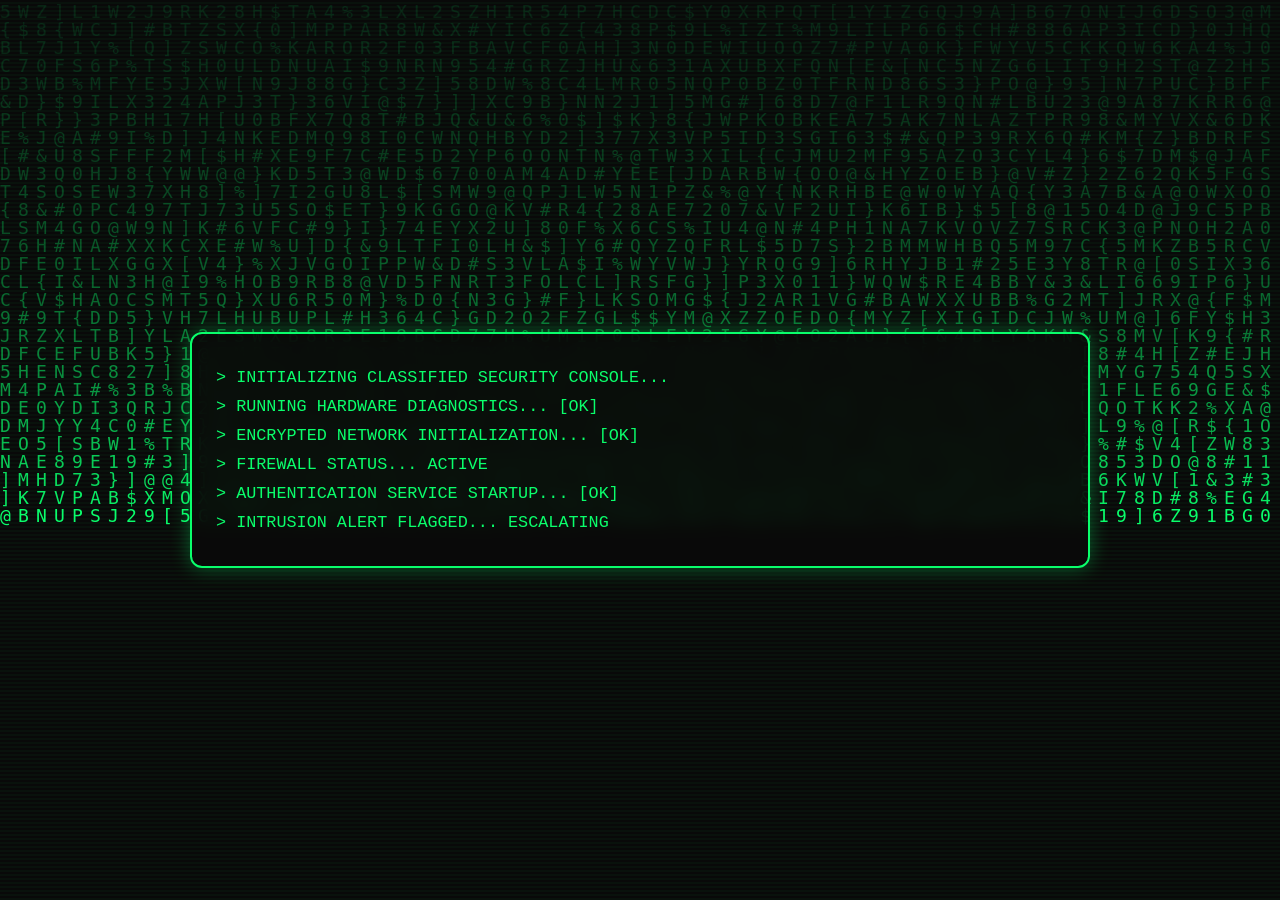
==== commit 6aca0173: "Force fresh asset loading for GitHub Pages Co-authored-by: Copilot <223556219+Copilot@users.noreply." ====
--- a/index.html
+++ b/index.html
@@ -4,7 +4,7 @@
     <meta charset="UTF-8">
     <meta name="viewport" content="width=device-width, initial-scale=1.0">
     <title>Hack the System | Classified Console</title>
-    <link rel="stylesheet" href="style.css">
+    <link rel="stylesheet" href="style.css?v=20260806-02">
 </head>
 <body class="landing-page">
     <canvas id="matrix"></canvas>
@@ -54,6 +54,6 @@
         </section>
     </main>
 
-    <script src="script.js"></script>
+    <script src="script.js?v=20260806-02"></script>
 </body>
 </html>
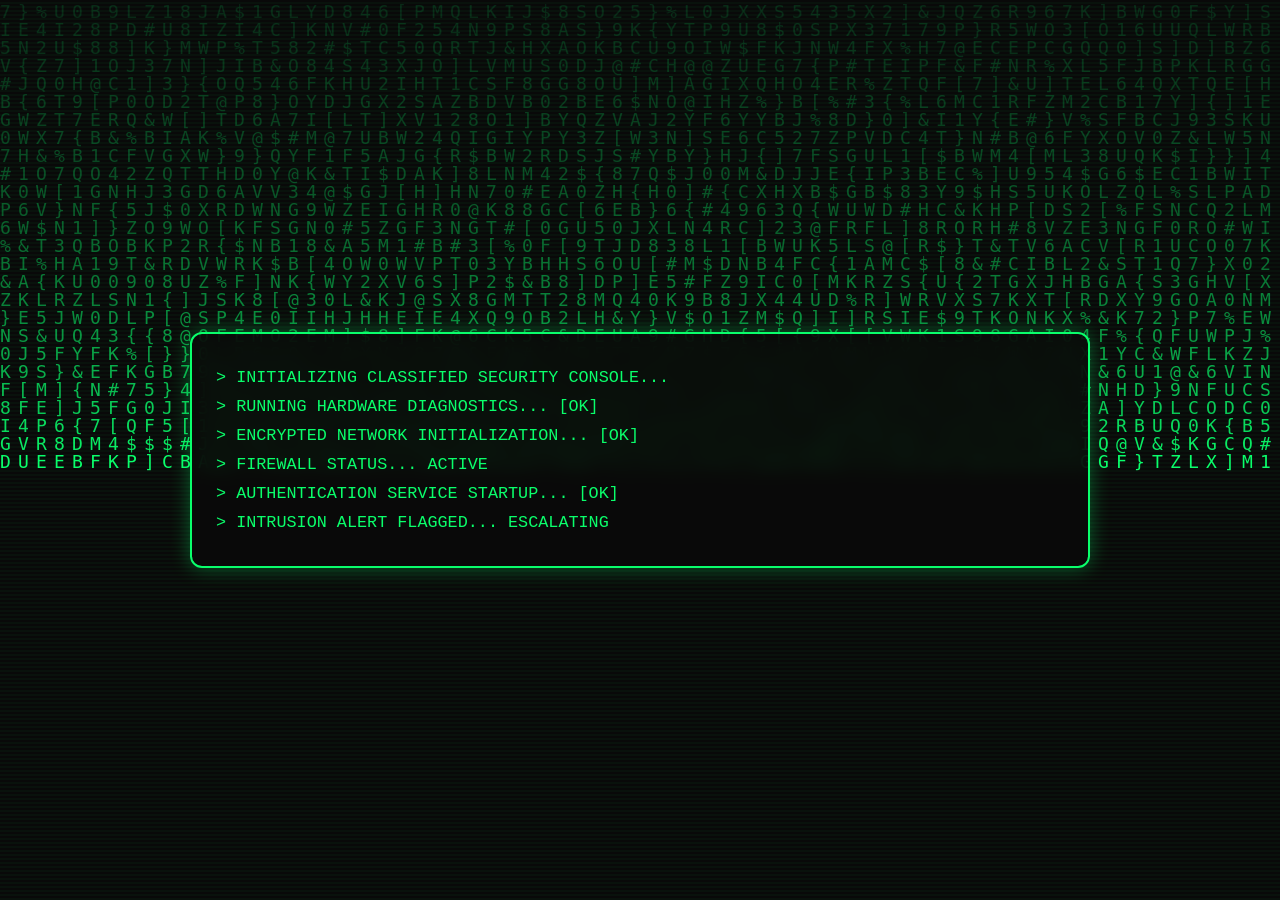
==== commit 5a263bfd: "Use fresh asset filenames for GitHub Pages Co-authored-by: Copilot <223556219+Copilot@users.noreply." ====
--- a/index.html
+++ b/index.html
@@ -4,7 +4,7 @@
     <meta charset="UTF-8">
     <meta name="viewport" content="width=device-width, initial-scale=1.0">
     <title>Hack the System | Classified Console</title>
-    <link rel="stylesheet" href="style.css?v=20260806-02">
+    <link rel="stylesheet" href="style-20260806-02.css">
 </head>
 <body class="landing-page">
     <canvas id="matrix"></canvas>
@@ -54,6 +54,6 @@
         </section>
     </main>
 
-    <script src="script.js?v=20260806-02"></script>
+    <script src="script-20260806-02.js"></script>
 </body>
 </html>
--- a/style-20260806-02.css
+++ b/style-20260806-02.css
@@ -0,0 +1,728 @@
+* {
+    margin: 0;
+    padding: 0;
+    box-sizing: border-box;
+}
+
+:root {
+    --bg: #000000;
+    --panel: rgba(0, 0, 0, 0.74);
+    --border: #00ff66;
+    --text: #00ff66;
+    --text-dim: #9dffc6;
+    --correct: #12d65f;
+    --present: #f0cc2f;
+    --absent: #ff3f4a;
+}
+
+html,
+body {
+    width: 100%;
+    min-height: 100%;
+}
+
+body {
+    font-family: Consolas, "Courier New", monospace;
+    background: var(--bg);
+    color: var(--text);
+    overflow-x: hidden;
+    overflow-y: auto;
+    position: relative;
+}
+
+#matrix {
+    position: fixed;
+    inset: 0;
+    width: 100%;
+    height: 100%;
+    z-index: -3;
+}
+
+.scanlines {
+    position: fixed;
+    inset: 0;
+    pointer-events: none;
+    z-index: -2;
+    background: linear-gradient(transparent 50%, rgba(0, 255, 102, 0.04) 51%);
+    background-size: 100% 4px;
+    animation: flicker 0.15s infinite;
+}
+
+@keyframes flicker {
+    0% { opacity: 0.92; }
+    50% { opacity: 1; }
+    100% { opacity: 0.9; }
+}
+
+body::after {
+    content: "";
+    position: fixed;
+    inset: 0;
+    pointer-events: none;
+    background: #ffffff;
+    opacity: 0.035;
+    animation: crt 0.12s infinite;
+}
+
+@keyframes crt {
+    0% { opacity: 0.04; }
+    50% { opacity: 0.02; }
+    100% { opacity: 0.05; }
+}
+
+.hidden {
+    display: none !important;
+}
+
+.glitch {
+    position: relative;
+    color: var(--text);
+    text-align: center;
+    letter-spacing: 2px;
+    text-shadow: 0 0 8px var(--text), 0 0 24px var(--text);
+    animation: glitch 1.4s infinite;
+}
+
+.glitch::before,
+.glitch::after {
+    content: attr(data-text);
+    position: absolute;
+    inset: 0;
+    opacity: 0.55;
+}
+
+.glitch::before {
+    color: #ff3f4a;
+    transform: translateX(-2px);
+    clip-path: inset(0 0 48% 0);
+}
+
+.glitch::after {
+    color: #43f0ff;
+    transform: translateX(2px);
+    clip-path: inset(48% 0 0 0);
+}
+
+@keyframes glitch {
+    0% { transform: skew(0deg); }
+    25% { transform: translateX(-1px); }
+    50% { transform: skew(2deg); }
+    75% { transform: translateX(1px); }
+    100% { transform: skew(0deg); }
+}
+
+.terminal,
+.card,
+.overlay-card,
+.success-card,
+.verify-card,
+.status-card {
+    border: 2px solid var(--border);
+    background: var(--panel);
+    backdrop-filter: blur(10px);
+    box-shadow: 0 0 20px rgba(0, 255, 102, 0.35);
+}
+
+button,
+.key {
+    font-family: inherit;
+    border: 2px solid var(--border);
+    background: #000;
+    color: var(--text);
+    cursor: pointer;
+    transition: transform 0.2s, background 0.2s, color 0.2s, box-shadow 0.2s;
+}
+
+button:hover,
+.key:hover {
+    background: var(--text);
+    color: #000;
+    box-shadow: 0 0 18px var(--text);
+    transform: translateY(-2px);
+}
+
+button:active,
+.key:active {
+    transform: scale(0.96);
+}
+
+/* Landing */
+.boot-screen,
+.landing-main {
+    min-height: 100vh;
+    width: 100%;
+    display: flex;
+    justify-content: center;
+    align-items: center;
+    padding: 24px;
+}
+
+.boot-terminal {
+    width: min(900px, 100%);
+    padding: 24px;
+    border-radius: 12px;
+}
+
+.boot-terminal p {
+    opacity: 0;
+    margin: 10px 0;
+    font-size: clamp(0.92rem, 2.4vw, 1.05rem);
+    animation: fadeInLine 0.8s forwards;
+}
+
+.boot-terminal p:nth-child(1) { animation-delay: 0.2s; }
+.boot-terminal p:nth-child(2) { animation-delay: 0.8s; }
+.boot-terminal p:nth-child(3) { animation-delay: 1.4s; }
+.boot-terminal p:nth-child(4) { animation-delay: 2s; }
+.boot-terminal p:nth-child(5) { animation-delay: 2.6s; }
+.boot-terminal p:nth-child(6) { animation-delay: 3.2s; }
+
+@keyframes fadeInLine {
+    to { opacity: 1; }
+}
+
+.landing-main {
+    flex-direction: column;
+    gap: 20px;
+}
+
+.landing-main .glitch {
+    font-size: clamp(1.6rem, 5vw, 3.6rem);
+}
+
+.briefing-card {
+    width: min(980px, 100%);
+    border-radius: 14px;
+    padding: clamp(18px, 3vw, 32px);
+}
+
+.terminal-text {
+    min-height: 120px;
+    margin-bottom: 16px;
+    color: var(--text-dim);
+    line-height: 1.65;
+}
+
+.terminal-text p::after {
+    content: "▋";
+    animation: cursorBlink 0.8s infinite;
+}
+
+@keyframes cursorBlink {
+    50% { opacity: 0; }
+}
+
+.briefing-copy {
+    white-space: pre-wrap;
+    line-height: 1.55;
+    color: #d4ffe5;
+    font-size: clamp(0.82rem, 2.3vw, 1rem);
+}
+
+.fiction-note {
+    margin: 16px 0 0;
+    color: #8ad4a8;
+    font-size: 0.9rem;
+}
+
+#startBtn {
+    margin-top: 20px;
+    width: 100%;
+    max-width: 430px;
+    padding: 14px 18px;
+    font-size: clamp(0.95rem, 2.5vw, 1.08rem);
+}
+
+/* Numberdle */
+.game-container {
+    width: min(1040px, 100%);
+    margin: 0 auto;
+    min-height: 100vh;
+    padding: 24px 16px 36px;
+    display: flex;
+    flex-direction: column;
+    align-items: center;
+}
+
+.game-header {
+    text-align: center;
+    margin-bottom: 18px;
+}
+
+.game-header .glitch {
+    font-size: clamp(1.25rem, 4vw, 2.7rem);
+}
+
+.subtitle {
+    margin-top: 10px;
+    color: var(--text-dim);
+    letter-spacing: 0.8px;
+    font-size: clamp(0.86rem, 2.2vw, 1rem);
+}
+
+.status-panel {
+    width: 100%;
+    display: grid;
+    grid-template-columns: repeat(4, minmax(0, 1fr));
+    gap: 12px;
+    margin-bottom: 18px;
+}
+
+.status-card {
+    border-radius: 10px;
+    padding: 10px;
+    text-align: center;
+}
+
+.status-card span {
+    display: block;
+    color: var(--text-dim);
+    font-size: clamp(0.72rem, 2vw, 0.84rem);
+}
+
+.status-card strong {
+    display: block;
+    margin-top: 6px;
+    font-size: clamp(0.95rem, 2.7vw, 1.2rem);
+}
+
+.board-wrapper {
+    width: 100%;
+    overflow-x: auto;
+    padding-bottom: 2px;
+}
+
+.board {
+    display: flex;
+    flex-direction: column;
+    gap: 10px;
+    min-width: fit-content;
+    margin: 0 auto;
+}
+
+.row {
+    display: flex;
+    justify-content: center;
+    gap: 10px;
+}
+
+.tile {
+    width: clamp(42px, 9vw, 64px);
+    aspect-ratio: 1 / 1;
+    display: flex;
+    justify-content: center;
+    align-items: center;
+    border: 2px solid var(--border);
+    font-size: clamp(1.2rem, 4vw, 1.95rem);
+    font-weight: 700;
+    background: rgba(0, 0, 0, 0.72);
+    user-select: none;
+    perspective: 500px;
+}
+
+.flip {
+    animation: flipTile 0.5s ease;
+}
+
+@keyframes flipTile {
+    0% { transform: rotateX(0); }
+    50% { transform: rotateX(90deg); }
+    100% { transform: rotateX(0); }
+}
+
+.shake {
+    animation: shakeRow 0.32s;
+}
+
+@keyframes shakeRow {
+    0%, 100% { transform: translateX(0); }
+    25% { transform: translateX(-6px); }
+    50% { transform: translateX(6px); }
+    75% { transform: translateX(-6px); }
+}
+
+.correct {
+    color: #001a09;
+    background: var(--correct);
+    border-color: var(--correct);
+    box-shadow: 0 0 12px var(--correct), 0 0 24px var(--correct);
+}
+
+.present {
+    color: #221500;
+    background: var(--present);
+    border-color: var(--present);
+    box-shadow: 0 0 12px var(--present), 0 0 24px var(--present);
+}
+
+.absent {
+    color: #2b0004;
+    background: var(--absent);
+    border-color: var(--absent);
+    box-shadow: 0 0 10px var(--absent), 0 0 20px rgba(255, 63, 74, 0.45);
+}
+
+.message-panel {
+    width: min(760px, 100%);
+    margin: 16px auto 8px;
+    text-align: center;
+}
+
+.log-label {
+    color: var(--text-dim);
+    font-size: 0.86rem;
+    letter-spacing: 0.8px;
+}
+
+#message {
+    margin-top: 8px;
+    min-height: 24px;
+    line-height: 1.5;
+    color: #cdffe1;
+    font-size: clamp(0.84rem, 2.4vw, 1rem);
+}
+
+.keyboard-wrapper {
+    width: min(560px, 100%);
+    margin-top: 12px;
+}
+
+.keyboard-row {
+    display: flex;
+    gap: 8px;
+    margin-bottom: 8px;
+}
+
+.key {
+    flex: 1;
+    min-height: 48px;
+    border-radius: 8px;
+    border-width: 1px;
+    font-size: clamp(0.92rem, 2.4vw, 1.06rem);
+    font-weight: 700;
+    touch-action: manipulation;
+}
+
+.key.action {
+    flex: 1.5;
+}
+
+.key.enter {
+    flex: 1.8;
+}
+
+#hackFeed {
+    margin-top: 12px;
+    text-align: center;
+    min-height: 24px;
+    color: #7dffaf;
+    font-size: clamp(0.78rem, 2.1vw, 0.94rem);
+    letter-spacing: 0.5px;
+}
+
+/* Shared overlay */
+.overlay {
+    position: fixed;
+    inset: 0;
+    display: flex;
+    justify-content: center;
+    align-items: center;
+    padding: 18px;
+    background: rgba(0, 0, 0, 0.84);
+    backdrop-filter: blur(8px);
+    z-index: 30;
+}
+
+.overlay-card {
+    width: min(560px, 100%);
+    border-radius: 14px;
+    text-align: center;
+    padding: clamp(20px, 4vw, 34px);
+}
+
+.overlay-card h2 {
+    font-size: clamp(1.2rem, 4vw, 2rem);
+    text-shadow: 0 0 10px var(--text);
+}
+
+.overlay-card p {
+    margin-top: 12px;
+    line-height: 1.55;
+    color: #ccffe0;
+}
+
+.overlay-card .small {
+    font-size: 0.9rem;
+    color: #abffd0;
+}
+
+.loader {
+    width: 58px;
+    height: 58px;
+    margin: 20px auto;
+    border-radius: 50%;
+    border: 5px solid rgba(0, 255, 102, 0.2);
+    border-top-color: var(--text);
+    animation: spin 1s linear infinite;
+}
+
+@keyframes spin {
+    to { transform: rotate(360deg); }
+}
+
+.access-code {
+    width: min(250px, 100%);
+    margin: 20px auto 10px;
+    padding: 12px;
+    border: 2px dashed var(--text);
+    border-radius: 10px;
+    background: #030303;
+    color: var(--text);
+    letter-spacing: 5px;
+    font-size: clamp(1.2rem, 5vw, 1.8rem);
+}
+
+.overlay button {
+    margin-top: 18px;
+    width: min(360px, 100%);
+    padding: 12px 14px;
+}
+
+/* Verify */
+.verify-container {
+    min-height: 100vh;
+    display: flex;
+    justify-content: center;
+    align-items: center;
+    padding: 20px;
+}
+
+.verify-card {
+    width: min(760px, 100%);
+    border-radius: 14px;
+    padding: clamp(18px, 4vw, 34px);
+    text-align: center;
+}
+
+.verify-card .glitch {
+    font-size: clamp(1.2rem, 4vw, 2.4rem);
+}
+
+.verify-subtitle {
+    margin-top: 14px;
+    color: var(--text-dim);
+    line-height: 1.5;
+}
+
+.verify-box {
+    margin-top: 18px;
+    display: grid;
+    gap: 10px;
+}
+
+.verify-box label {
+    color: #cbffe0;
+    font-size: 0.9rem;
+}
+
+#codeInput {
+    width: min(320px, 100%);
+    margin: 0 auto;
+    padding: 13px 16px;
+    border: 2px solid var(--border);
+    border-radius: 8px;
+    background: rgba(0, 0, 0, 0.8);
+    color: var(--text);
+    text-transform: uppercase;
+    text-align: center;
+    font-size: 1.1rem;
+    letter-spacing: 2px;
+}
+
+#verifyBtn {
+    width: min(320px, 100%);
+    margin: 4px auto 0;
+    padding: 13px 16px;
+}
+
+#verifyMessage {
+    margin-top: 14px;
+    min-height: 24px;
+    color: #ccffe0;
+}
+
+/* Success */
+.success-container {
+    min-height: 100vh;
+    display: flex;
+    justify-content: center;
+    align-items: center;
+    padding: 20px;
+}
+
+.success-card {
+    width: min(920px, 100%);
+    border-radius: 14px;
+    padding: clamp(18px, 4vw, 34px);
+    animation: successPulse 4s infinite;
+}
+
+@keyframes successPulse {
+    0% { box-shadow: 0 0 16px rgba(0, 255, 102, 0.3); }
+    50% { box-shadow: 0 0 28px rgba(0, 255, 102, 0.45); }
+    100% { box-shadow: 0 0 16px rgba(0, 255, 102, 0.3); }
+}
+
+.success-card .glitch {
+    font-size: clamp(1.45rem, 4.8vw, 3rem);
+}
+
+.success-subtitle {
+    margin: 12px 0 20px;
+    color: var(--text-dim);
+    text-align: center;
+}
+
+.terminal-window {
+    border: 2px solid var(--border);
+    border-radius: 12px;
+    background: #040404;
+    min-height: 260px;
+    max-height: 380px;
+    overflow-y: auto;
+    padding: 16px;
+}
+
+#terminalOutput {
+    white-space: pre-wrap;
+    line-height: 1.6;
+    color: #cdffe1;
+    font-size: clamp(0.87rem, 2.3vw, 1rem);
+}
+
+#terminalOutput p {
+    margin-bottom: 7px;
+}
+
+#terminalOutput p:last-child::after {
+    content: "▋";
+    margin-left: 3px;
+    animation: cursorBlink 0.75s infinite;
+}
+
+.success-panel {
+    margin-top: 18px;
+    border-radius: 10px;
+    padding: 16px;
+    border: 2px solid var(--border);
+    background: rgba(0, 0, 0, 0.76);
+}
+
+.success-panel pre {
+    white-space: pre-wrap;
+    text-align: center;
+    color: var(--text);
+    line-height: 1.5;
+    font-size: clamp(0.8rem, 2.3vw, 1rem);
+}
+
+#restartMission {
+    display: block;
+    width: min(420px, 100%);
+    margin: 20px auto 0;
+    padding: 13px 16px;
+}
+
+#celebrationOverlay .overlay-card {
+    animation: popUp 0.4s ease;
+}
+
+@keyframes popUp {
+    from { transform: scale(0.88); opacity: 0; }
+    to { transform: scale(1); opacity: 1; }
+}
+
+#confettiContainer {
+    position: fixed;
+    inset: 0;
+    pointer-events: none;
+    overflow: hidden;
+    z-index: 8;
+}
+
+.confetti-piece {
+    position: absolute;
+    top: -30px;
+    width: 9px;
+    height: 16px;
+    border-radius: 2px;
+    animation: confettiDrop linear forwards;
+}
+
+@keyframes confettiDrop {
+    from {
+        transform: translateY(-20px) rotate(0deg);
+    }
+    to {
+        transform: translateY(120vh) rotate(720deg);
+    }
+}
+
+::-webkit-scrollbar {
+    width: 9px;
+}
+
+::-webkit-scrollbar-track {
+    background: #020202;
+}
+
+::-webkit-scrollbar-thumb {
+    background: var(--border);
+    border-radius: 20px;
+}
+
+/* Responsive */
+@media (max-width: 900px) {
+    .status-panel {
+        grid-template-columns: repeat(2, minmax(0, 1fr));
+    }
+}
+
+@media (max-width: 640px) {
+    .status-panel {
+        grid-template-columns: 1fr;
+    }
+
+    .keyboard-row {
+        gap: 6px;
+    }
+
+    .key {
+        min-height: 44px;
+        font-size: 0.9rem;
+    }
+}
+
+@media (max-width: 420px) {
+    .boot-screen,
+    .landing-main,
+    .game-container,
+    .verify-container,
+    .success-container {
+        padding-left: 10px;
+        padding-right: 10px;
+    }
+
+    .row {
+        gap: 7px;
+    }
+
+    .tile {
+        width: 40px;
+        font-size: 1.05rem;
+    }
+
+    .access-code {
+        letter-spacing: 3px;
+    }
+}
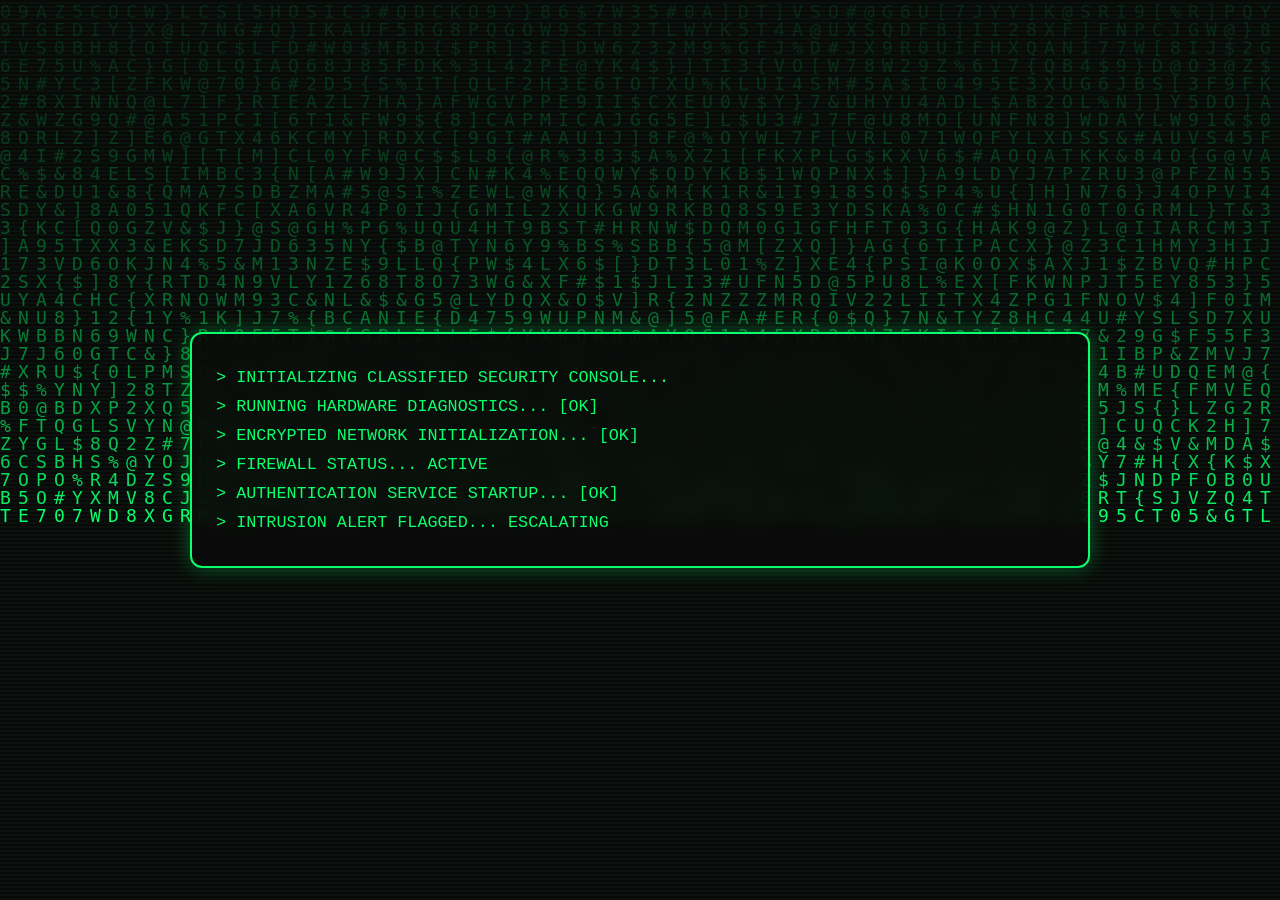
==== commit 70e5c021: "Error corrected" ====
--- a/index.html
+++ b/index.html
@@ -2,6 +2,9 @@
 <html lang="en">
 <head>
     <meta charset="UTF-8">
+    <meta http-equiv="Cache-Control" content="no-cache, no-store, must-revalidate">
+    <meta http-equiv="Pragma" content="no-cache">
+    <meta http-equiv="Expires" content="0">
     <meta name="viewport" content="width=device-width, initial-scale=1.0">
     <title>Hack the System | Classified Console</title>
     <link rel="stylesheet" href="style-20260806-02.css">
@@ -54,6 +57,596 @@
         </section>
     </main>
 
-    <script src="script-20260806-02.js"></script>
+    <script>
+(() => {
+    "use strict";
+
+    const PAGE = {
+        landing: "index.html",
+        terminal: "numberdle.html",
+        verify: "verify.html",
+        success: "success.html"
+    };
+
+    const SECURITY_LOGS = [
+        "Scanning active ports...",
+        "Establishing encrypted tunnel...",
+        "Intercepting authentication packets...",
+        "Synchronizing exploit payload...",
+        "Decrypting key fragments...",
+        "Injecting verification sequence...",
+        "Analyzing response signature...",
+        "Bypassing firewall layer...",
+        "Monitoring intrusion detection...",
+        "Extracting authentication hash...",
+        "Negotiating secure channel...",
+        "Verifying encryption checksum...",
+        "Collecting system entropy...",
+        "Generating temporary session...",
+        "Access token initialized..."
+    ];
+
+    const MATRIX_CHARSET = "ABCDEFGHIJKLMNOPQRSTUVWXYZ0123456789#$%&@{}[]";
+
+    const $ = (id) => document.getElementById(id);
+
+    const resolveCurrentPage = () => {
+        const path = window.location.pathname.split("?")[0].split("#")[0];
+        const segments = path.split("/").filter(Boolean);
+        const tail = segments.length > 0 ? segments[segments.length - 1] : "";
+
+        if (!tail || !tail.includes(".")) {
+            return PAGE.landing;
+        }
+
+        return tail.toLowerCase();
+    };
+
+    const isCurrentPage = (fileName) => resolveCurrentPage() === fileName.toLowerCase();
+
+    const randomItem = (values) => values[Math.floor(Math.random() * values.length)];
+
+    function typeLines(target, lines, speed = 30, pause = 250, onComplete) {
+        if (!target) {
+            return;
+        }
+
+        let lineIndex = 0;
+
+        const typeNextLine = () => {
+            if (lineIndex >= lines.length) {
+                if (typeof onComplete === "function") {
+                    onComplete();
+                }
+                return;
+            }
+
+            const line = lines[lineIndex];
+            const row = document.createElement("p");
+            target.appendChild(row);
+
+            let charIndex = 0;
+            const timer = window.setInterval(() => {
+                row.textContent = line.slice(0, charIndex);
+                charIndex++;
+
+                if (charIndex > line.length) {
+                    window.clearInterval(timer);
+                    lineIndex++;
+                    window.setTimeout(typeNextLine, pause);
+                }
+            }, speed);
+        };
+
+        typeNextLine();
+    }
+
+    function startMatrixRain() {
+        const canvas = $("matrix");
+        if (!canvas) {
+            return;
+        }
+
+        const context = canvas.getContext("2d");
+        if (!context) {
+            return;
+        }
+
+        const fontSize = 18;
+        let drops = [];
+        let rainTimer = null;
+
+        const resize = () => {
+            canvas.width = window.innerWidth;
+            canvas.height = window.innerHeight;
+            const columns = Math.max(1, Math.floor(canvas.width / fontSize));
+            drops = Array(columns).fill(1);
+        };
+
+        const draw = () => {
+            context.fillStyle = "rgba(0,0,0,0.08)";
+            context.fillRect(0, 0, canvas.width, canvas.height);
+
+            context.font = `${fontSize}px monospace`;
+            context.fillStyle = "#00ff66";
+
+            for (let i = 0; i < drops.length; i++) {
+                const char = MATRIX_CHARSET[Math.floor(Math.random() * MATRIX_CHARSET.length)];
+                context.fillText(char, i * fontSize, drops[i] * fontSize);
+
+                if (drops[i] * fontSize > canvas.height && Math.random() > 0.975) {
+                    drops[i] = 0;
+                }
+
+                drops[i] += 1;
+            }
+        };
+
+        resize();
+        rainTimer = window.setInterval(draw, 40);
+        window.addEventListener("resize", resize);
+        window.addEventListener("beforeunload", () => {
+            if (rainTimer) {
+                window.clearInterval(rainTimer);
+            }
+        });
+    }
+
+    function initLandingPage() {
+        if (!isCurrentPage(PAGE.landing)) {
+            return;
+        }
+
+        const bootScreen = $("bootScreen");
+        const mainScreen = $("mainScreen");
+        const terminalText = $("terminalText");
+        const startBtn = $("startBtn");
+
+        if (!bootScreen || !mainScreen || !terminalText || !startBtn) {
+            return;
+        }
+
+        const introLines = [
+            "SECURITY INCIDENT DETECTED",
+            "Encrypted authentication token isolated.",
+            "Standard access channels disabled.",
+            "Cryptographic verification required.",
+            "Authorization status: RESTRICTED"
+        ];
+
+        window.setTimeout(() => {
+            bootScreen.classList.add("hidden");
+            mainScreen.classList.remove("hidden");
+            typeLines(terminalText, introLines, 25, 220);
+        }, 4800);
+
+        startBtn.addEventListener("click", () => {
+            window.location.href = PAGE.terminal;
+        });
+    }
+
+    function initNumberdlePage() {
+        if (!isCurrentPage(PAGE.terminal)) {
+            return;
+        }
+
+        const board = $("board");
+        const messageLabel = $("message");
+        const attemptsLabel = $("attempts");
+        const statusLabel = $("statusText");
+        const attemptBuffer = $("attemptBuffer");
+        const hackFeed = $("hackFeed");
+        const generatedCode = $("generatedCode");
+        const winOverlay = $("winOverlay");
+        const loseOverlay = $("loseOverlay");
+        const continueBtn = $("continueBtn");
+        const restartBtn = $("restartBtn");
+        const keyboardButtons = Array.from(document.querySelectorAll(".key"));
+
+        if (!board || !messageLabel || !attemptsLabel || !statusLabel || !attemptBuffer || !hackFeed || !generatedCode || !winOverlay || !loseOverlay || !continueBtn || !restartBtn || keyboardButtons.length === 0) {
+            return;
+        }
+
+        const ROWS = 6;
+        const COLS = 5;
+        const MAX_ATTEMPTS = 6;
+        let secretNumber = "";
+        let currentGuess = "";
+        let currentRow = 0;
+        let sessionLocked = false;
+        let feedTimer = null;
+
+        const getTile = (row, col) => document.querySelector(`.tile[data-row="${row}"][data-col="${col}"]`);
+
+        const setSystemLog = (text) => {
+            messageLabel.textContent = text;
+        };
+
+        const setHackFeed = (text) => {
+            const line = hackFeed.querySelector("p");
+            if (line) {
+                line.textContent = text;
+            } else {
+                hackFeed.textContent = text;
+            }
+        };
+
+        const generateUniqueSecret = () => {
+            const digits = ["0", "1", "2", "3", "4", "5", "6", "7", "8", "9"];
+            for (let i = digits.length - 1; i > 0; i--) {
+                const j = Math.floor(Math.random() * (i + 1));
+                [digits[i], digits[j]] = [digits[j], digits[i]];
+            }
+            return digits.slice(0, COLS).join("");
+        };
+
+        const updateAttempts = () => {
+            attemptsLabel.textContent = String(MAX_ATTEMPTS - currentRow);
+        };
+
+        const drawGuess = () => {
+            for (let col = 0; col < COLS; col++) {
+                const tile = getTile(currentRow, col);
+                if (tile) {
+                    tile.textContent = currentGuess[col] || "";
+                }
+            }
+            const maskedAttempt = `${currentGuess}${"-".repeat(COLS - currentGuess.length)}`;
+            attemptBuffer.textContent = maskedAttempt;
+        };
+
+        const shakeCurrentRow = () => {
+            for (let col = 0; col < COLS; col++) {
+                const tile = getTile(currentRow, col);
+                if (!tile) {
+                    continue;
+                }
+                tile.classList.add("shake");
+                window.setTimeout(() => tile.classList.remove("shake"), 350);
+            }
+        };
+
+        const isUniqueAttempt = (guess) => new Set(guess.split("")).size === COLS;
+
+        const evaluateGuess = () => {
+            const answer = secretNumber.split("");
+            const guess = currentGuess.split("");
+            const state = new Array(COLS).fill("absent");
+
+            for (let i = 0; i < COLS; i++) {
+                if (guess[i] === answer[i]) {
+                    state[i] = "correct";
+                    answer[i] = null;
+                    guess[i] = null;
+                }
+            }
+
+            for (let i = 0; i < COLS; i++) {
+                if (!guess[i]) {
+                    continue;
+                }
+                const matchIndex = answer.indexOf(guess[i]);
+                if (matchIndex !== -1) {
+                    state[i] = "present";
+                    answer[matchIndex] = null;
+                }
+            }
+
+            for (let i = 0; i < COLS; i++) {
+                const tile = getTile(currentRow, i);
+                if (!tile) {
+                    continue;
+                }
+                tile.classList.add("flip");
+                window.setTimeout(() => tile.classList.add(state[i]), i * 180);
+            }
+
+            if (state.every((code) => code === "correct")) {
+                window.setTimeout(handleAccessGranted, 950);
+                return;
+            }
+
+            currentRow++;
+            currentGuess = "";
+            updateAttempts();
+            drawGuess();
+
+            if (currentRow >= ROWS) {
+                window.setTimeout(handleFirewallLockdown, 950);
+                return;
+            }
+
+            statusLabel.textContent = "Authentication In Progress";
+            setSystemLog(randomItem(SECURITY_LOGS));
+        };
+
+        const generateAccessCode = () => {
+            const chars = "ABCDEFGHIJKLMNOPQRSTUVWXYZ0123456789";
+            let code = "";
+            for (let i = 0; i < 6; i++) {
+                code += chars[Math.floor(Math.random() * chars.length)];
+            }
+            return code;
+        };
+
+        const handleAccessGranted = () => {
+            sessionLocked = true;
+            if (feedTimer) {
+                window.clearInterval(feedTimer);
+            }
+            statusLabel.textContent = "Access Granted";
+            setSystemLog("Temporary security token generated successfully.");
+
+            const token = generateAccessCode();
+            localStorage.setItem("accessCode", token);
+            generatedCode.textContent = token;
+            winOverlay.classList.remove("hidden");
+        };
+
+        const handleFirewallLockdown = () => {
+            sessionLocked = true;
+            if (feedTimer) {
+                window.clearInterval(feedTimer);
+            }
+            statusLabel.textContent = "Access Denied";
+            setSystemLog("Firewall response triggered. Mission failed.");
+            loseOverlay.classList.remove("hidden");
+        };
+
+        const submitGuess = () => {
+            if (currentGuess.length !== COLS) {
+                setSystemLog("Authentication attempt requires exactly five digits.");
+                shakeCurrentRow();
+                return;
+            }
+
+            if (!isUniqueAttempt(currentGuess)) {
+                setSystemLog("Security protocol violation: repeated digits are not permitted.");
+                shakeCurrentRow();
+                return;
+            }
+
+            evaluateGuess();
+        };
+
+        const handleInput = (key) => {
+            if (sessionLocked) {
+                return;
+            }
+
+            if (/^[0-9]$/.test(key)) {
+                if (currentGuess.length < COLS) {
+                    currentGuess += key;
+                    drawGuess();
+                    statusLabel.textContent = "Buffering Authentication Attempt";
+                }
+                return;
+            }
+
+            if (key === "Backspace") {
+                currentGuess = currentGuess.slice(0, -1);
+                drawGuess();
+                return;
+            }
+
+            if (key === "Enter") {
+                submitGuess();
+            }
+        };
+
+        const handlePhysicalInput = (event) => {
+            if (/^[0-9]$/.test(event.key) || event.key === "Backspace" || event.key === "Enter") {
+                event.preventDefault();
+                handleInput(event.key);
+            }
+        };
+
+        const startSecurityFeed = () => {
+            const nextLine = () => {
+                const line = randomItem(SECURITY_LOGS);
+                setHackFeed(line);
+                if (!sessionLocked) {
+                    setSystemLog(line);
+                }
+            };
+            nextLine();
+            feedTimer = window.setInterval(nextLine, 2800);
+        };
+
+        secretNumber = generateUniqueSecret();
+        currentGuess = "";
+        currentRow = 0;
+        sessionLocked = false;
+
+        updateAttempts();
+        statusLabel.textContent = "Authentication Idle";
+        setSystemLog("Awaiting authentication attempt...");
+        attemptBuffer.textContent = "-----";
+        startSecurityFeed();
+
+        document.addEventListener("keydown", handlePhysicalInput);
+        keyboardButtons.forEach((button) => {
+            const key = button.dataset.key;
+            if (!key) {
+                return;
+            }
+            button.addEventListener("click", () => handleInput(key));
+        });
+
+        continueBtn.addEventListener("click", () => {
+            window.location.href = PAGE.verify;
+        });
+
+        restartBtn.addEventListener("click", () => {
+            localStorage.removeItem("accessCode");
+            localStorage.removeItem("verified");
+            window.location.reload();
+        });
+    }
+
+    function initVerifyPage() {
+        if (!isCurrentPage(PAGE.verify)) {
+            return;
+        }
+
+        const codeInput = $("codeInput");
+        const verifyBtn = $("verifyBtn");
+        const verifyMessage = $("verifyMessage");
+        const loadingOverlay = $("loadingOverlay");
+        const loadingText = $("loadingText");
+        const errorOverlay = $("errorOverlay");
+        const tryAgainBtn = $("tryAgainBtn");
+
+        if (!codeInput || !verifyBtn || !verifyMessage || !loadingOverlay || !loadingText || !errorOverlay || !tryAgainBtn) {
+            return;
+        }
+
+        const storedCode = localStorage.getItem("accessCode");
+        if (!storedCode) {
+            verifyMessage.textContent = "No temporary token found. Redirecting to authentication terminal...";
+            window.setTimeout(() => {
+                window.location.href = PAGE.terminal;
+            }, 1800);
+            return;
+        }
+
+        const decryptSteps = [
+            "Initializing secure session...",
+            "Authenticating token...",
+            "Decrypting protected partitions...",
+            "Bypassing firewall...",
+            "Escalating privileges...",
+            "Accessing secure filesystem...",
+            "Extracting encrypted records...",
+            "Verification complete.",
+            "Root session established."
+        ];
+
+        const runDecryptionProtocol = () => {
+            loadingOverlay.classList.remove("hidden");
+            let stepIndex = 0;
+            loadingText.textContent = decryptSteps[stepIndex];
+
+            const timer = window.setInterval(() => {
+                stepIndex++;
+                if (stepIndex >= decryptSteps.length) {
+                    window.clearInterval(timer);
+                    localStorage.setItem("verified", "true");
+                    window.setTimeout(() => {
+                        window.location.href = PAGE.success;
+                    }, 700);
+                    return;
+                }
+                loadingText.textContent = decryptSteps[stepIndex];
+            }, 900);
+        };
+
+        const verifyToken = () => {
+            const enteredToken = codeInput.value.trim().toUpperCase();
+
+            if (enteredToken.length !== 6) {
+                verifyMessage.textContent = "Token format invalid. Six alphanumeric characters required.";
+                return;
+            }
+
+            if (enteredToken === storedCode) {
+                verifyMessage.textContent = "TOKEN VERIFIED";
+                runDecryptionProtocol();
+                return;
+            }
+
+            verifyMessage.textContent = "TOKEN REJECTED";
+            errorOverlay.classList.remove("hidden");
+        };
+
+        verifyBtn.addEventListener("click", verifyToken);
+        codeInput.addEventListener("keydown", (event) => {
+            if (event.key === "Enter") {
+                event.preventDefault();
+                verifyToken();
+            }
+        });
+
+        tryAgainBtn.addEventListener("click", () => {
+            errorOverlay.classList.add("hidden");
+            codeInput.value = "";
+            codeInput.focus();
+        });
+    }
+
+    function initSuccessPage() {
+        if (!isCurrentPage(PAGE.success)) {
+            return;
+        }
+
+        if (localStorage.getItem("verified") !== "true") {
+            window.location.href = PAGE.landing;
+            return;
+        }
+
+        const terminalOutput = $("terminalOutput");
+        const successPanel = $("successPanel");
+        const celebrationOverlay = $("celebrationOverlay");
+        const restartMission = $("restartMission");
+        const confettiContainer = $("confettiContainer");
+
+        if (!terminalOutput || !successPanel || !celebrationOverlay || !restartMission || !confettiContainer) {
+            return;
+        }
+
+        const sequence = [
+            "Initializing secure session...",
+            "Authenticating token...",
+            "Decrypting protected partitions...",
+            "Bypassing firewall...",
+            "Escalating privileges...",
+            "Accessing secure filesystem...",
+            "Extracting encrypted records...",
+            "Verification complete.",
+            "Root session established."
+        ];
+
+        const launchConfetti = () => {
+            const colors = ["#00ff66", "#4dff9a", "#a8ffcc", "#f7fff9"];
+            for (let i = 0; i < 45; i++) {
+                const piece = document.createElement("span");
+                piece.className = "confetti-piece";
+                piece.style.left = `${Math.random() * 100}%`;
+                piece.style.backgroundColor = randomItem(colors);
+                piece.style.animationDuration = `${2.2 + Math.random() * 2.2}s`;
+                piece.style.opacity = `${0.6 + Math.random() * 0.4}`;
+                confettiContainer.appendChild(piece);
+                window.setTimeout(() => piece.remove(), 5000);
+            }
+        };
+
+        const finishSequence = () => {
+            successPanel.classList.remove("hidden");
+            celebrationOverlay.classList.remove("hidden");
+            launchConfetti();
+
+            window.setTimeout(() => {
+                celebrationOverlay.classList.add("hidden");
+            }, 2100);
+        };
+
+        typeLines(terminalOutput, sequence, 28, 300, () => {
+            window.setTimeout(finishSequence, 450);
+        });
+
+        restartMission.addEventListener("click", () => {
+            localStorage.removeItem("accessCode");
+            localStorage.removeItem("verified");
+            window.location.href = PAGE.landing;
+        });
+    }
+
+    startMatrixRain();
+    initLandingPage();
+    initNumberdlePage();
+    initVerifyPage();
+    initSuccessPage();
+})();
+    </script>
 </body>
 </html>
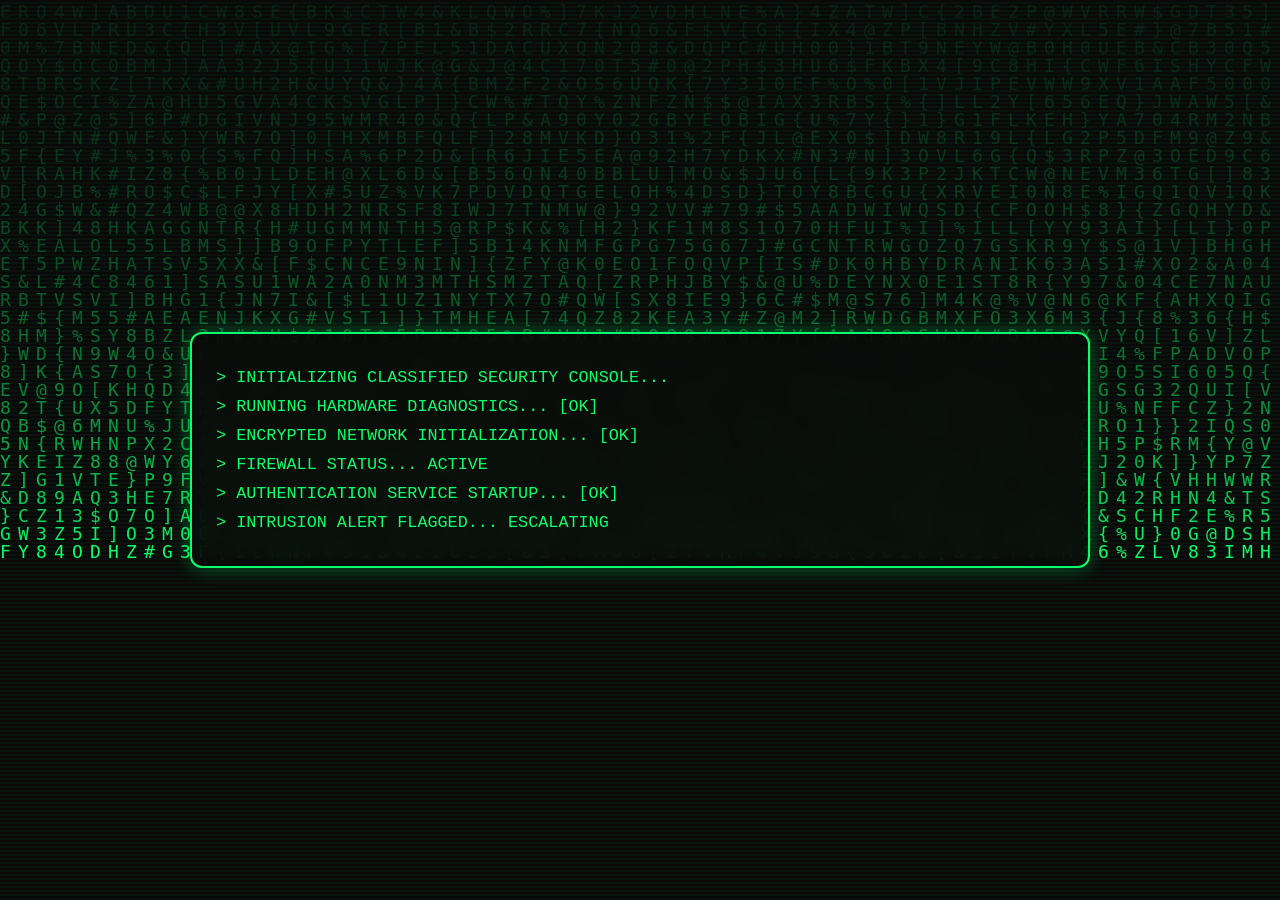
==== commit 2bf76871: "Edited out unncecessary line" ====
--- a/index.html
+++ b/index.html
@@ -49,9 +49,7 @@
 Proceed only if authorized.
             </pre>
 
-            <p class="fiction-note">
-                Fictional interface for entertainment and learning.
-            </p>
+
 
             <button id="startBtn" type="button">INITIATE INFILTRATION</button>
         </section>
--- a/style-20260806-02.css
+++ b/style-20260806-02.css
@@ -726,3 +726,12 @@
         letter-spacing: 3px;
     }
 }
+.encrypted-image{
+    display:block;
+    width:100%;
+    max-width:650px;
+    margin:20px auto;
+    border:2px solid #00ff66;
+    border-radius:8px;
+    box-shadow:0 0 25px rgba(0,255,100,.4);
+}
